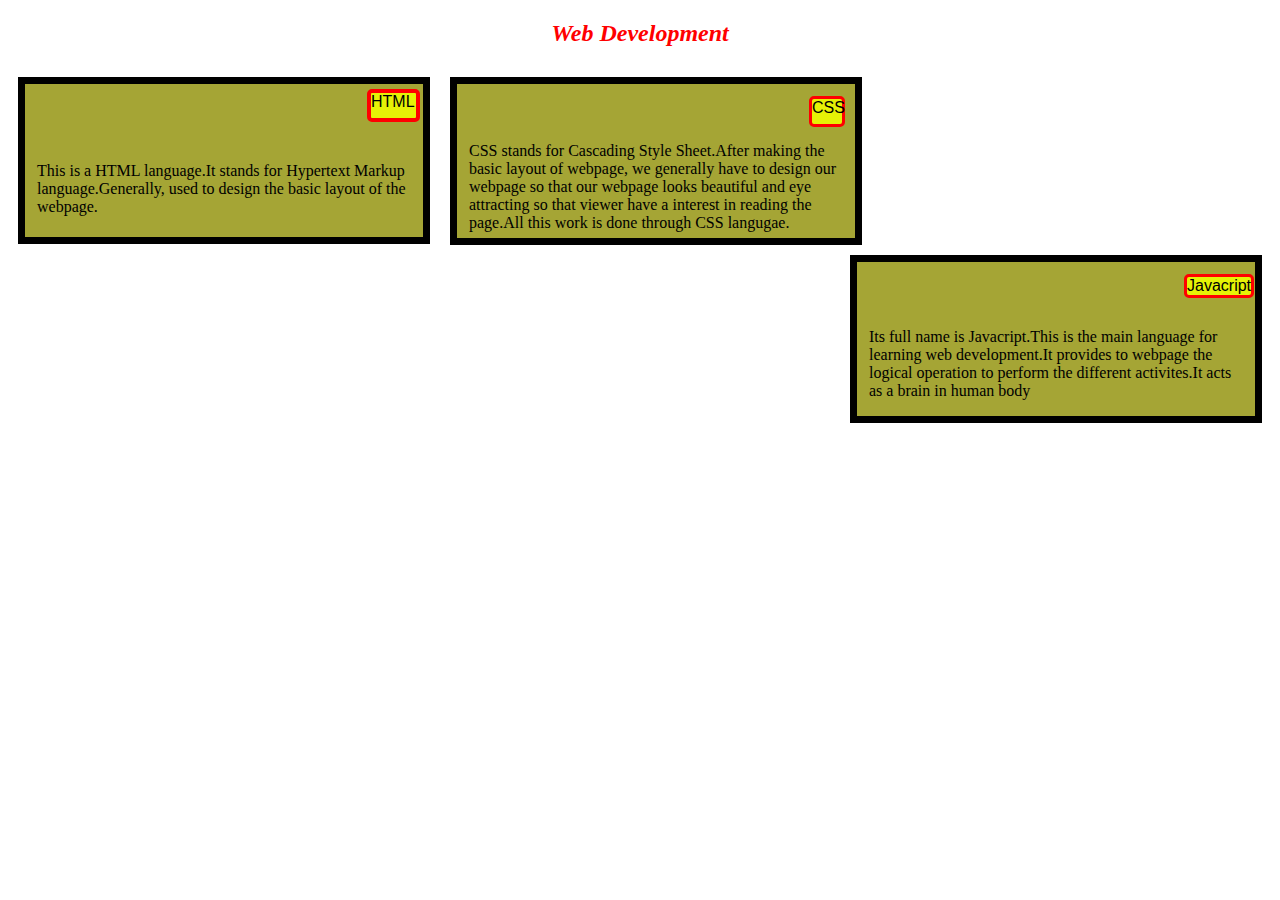
==== index.html @ b5b86959 "Add files via upload" ====
<!DOCTYPE html>
<html lang="en">
<head>
    <meta charset="UTF-8">
    <meta http-equiv="X-UA-Compatible" content="IE=edge">
    <meta name="viewport" content="width=device-width, initial-scale=1.0">
    <title>Document</title>
    <link rel="stylesheet" href="design.css">
</head>
<body>
    <h2 class="centre">Web Development</h2>
    <div class="design"><div id=remain>HTML</div>This is a HTML language.It stands for Hypertext Markup language.Generally, used to design the basic layout of the webpage.</div>
    <div class="CSSdesign"><div id=CSSview>CSS</div>CSS stands for Cascading Style Sheet.After making the basic layout of webpage, we generally have to design our webpage so that our webpage looks beautiful and eye attracting so that viewer have a interest in reading the page.All this work is done through CSS langugae.</div>
    <div class="JAVAdesign"><div id=JAVAview>Javacript</div>Its full name is Javacript.This is the main language for learning web development.It provides to webpage the logical operation to perform the different activites.It acts as a brain in human body</div>
    <script>jQuery</script>

</body>
</html>
---- design.css ----
body{
    background-color: aqua solid;
}


.centre{
    text-align: center;
    color: red;
   font-style:oblique ;
}
.design{
    width: 374px;
    height: 136px;
    border: 7px solid black;
    padding: 12px;
    margin-top: 10px;
    margin-right: 10px;
    padding-top: 5px;
    float: inline-end;
    float: left;
    margin-left: 10px;
    background-color: rgb(165, 165, 53);

}
#remain{
    width: 45px;
    height: 25px;
    margin-bottom: 40px;
    background-color: rgb(230, 242, 6);
    border: 4px solid red;
   border-radius: 5px;
   position:top right;
   font-family: 'Franklin Gothic Medium', 'Arial Narrow', Arial, sans-serif;
   margin-left: 330px;
   margin-top: 0px;
}
    .CSSdesign{
        width: 374px;
        float: left;
        float: inline-start;
        height: 130px;
        border: 7px solid black;
        padding: 12px;
        margin-top: 10px;
        margin-left: 10px;
        margin-right: 10px;
        background-color: rgb(165, 165, 53);
    }
    #CSSview{
        width: 30px;
        height: 25px;
        margin-bottom:15px ;
        float: center;
        background-color: rgb(230, 242, 6);
        border: 3px solid red;
       border-radius: 5px;
       position:top right;
       font-family: 'Franklin Gothic Medium', 'Arial Narrow', Arial, sans-serif;
       margin-left: 340px;
       margin-top: 0px; 
       float: left;}
       .JAVAdesign{
        
        width: 374px;
        height: 130px;
        float: left;
        float: inline-end;
        border: 7px solid black;
        padding: 12px;
        margin-top: 10px;
        margin-left: 10px;
        margin-right: 10px;
        background-color: rgb(165, 165, 53);}
        #JAVAview{
            width: 64px;
            background-color: rgb(230, 242, 6);
            border: 3px solid red;
           border-radius: 5px;
           position:top right;
           font-family: 'Franklin Gothic Medium', 'Arial Narrow', Arial, sans-serif;
           margin-left: 315px;
           margin-top: 0px;
           margin-bottom: 30px;
    
        }
     @media (max-width: 991px) and (min-width:768px){
        .JAVAdesign{
            width: 809px;
        height: 130px;
        float: bottom left;
        float: inline-end;
        border: 7px solid black;
        padding: 12px;
        margin-top: 12px;
        margin-left: 10px;
        margin-right: 10px;
        background-color: rgb(165, 165, 53);}
        .CSSdesign{
            width: 374px;
            float: top right;
            float: inline-end;
            height: 130px;
            border: 7px solid black;
            padding: 12px;
            margin-top: 10px;
            margin-left: 10px;
            margin-right: 10px;
            background-color: rgb(165, 165, 53);
        }
        .design{
            width: 374px;
            height: 136px;
            border: 7px solid black;
            padding: 12px;
            margin-top: 10px;
            margin-right: 10px;
            padding-top: 5px;
            float: inline-start;
            float: top left;
            margin-left: 10px;
            background-color: rgb(165, 165, 53);
        
        }
     }
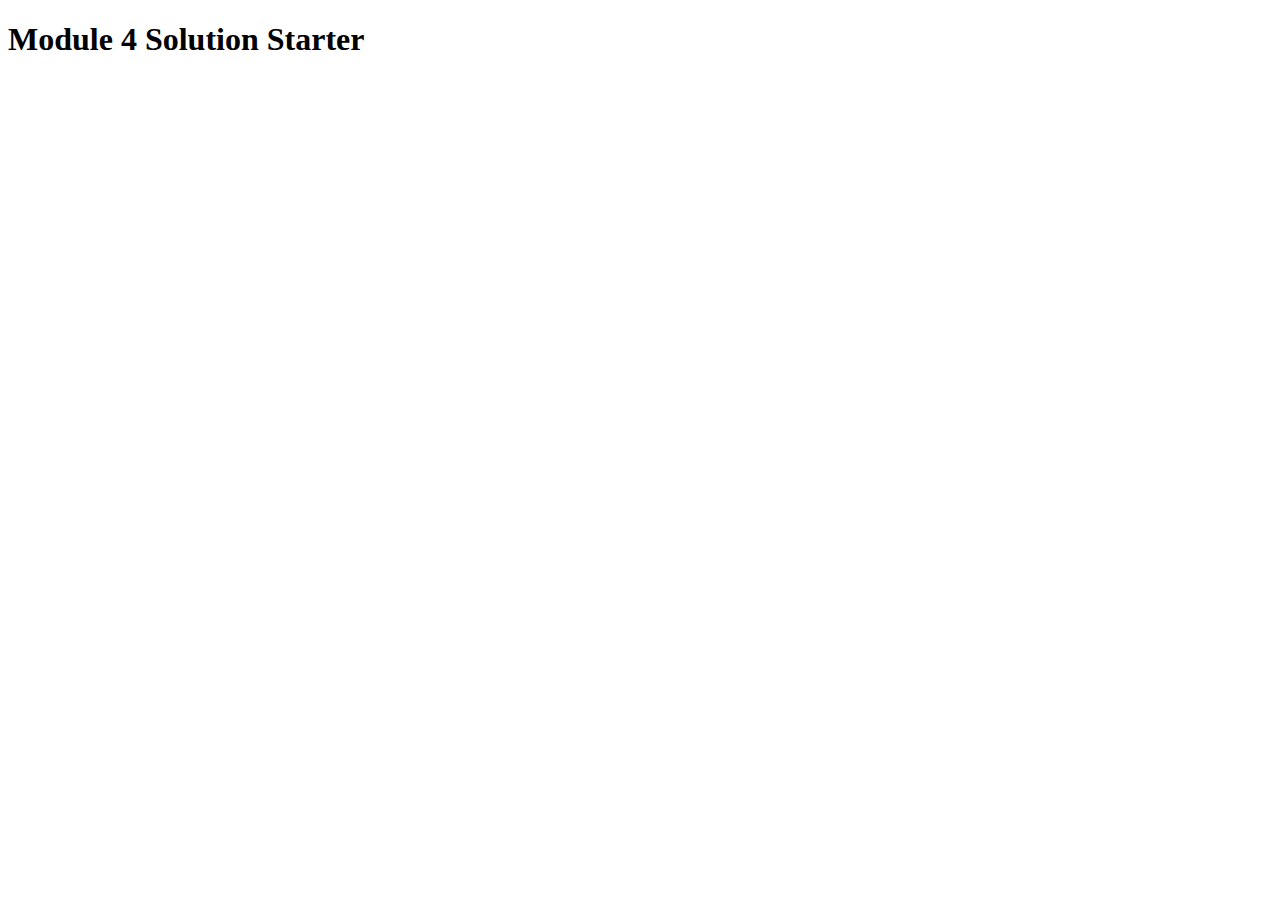
==== commit 3976a674: "Add files via upload" ====
--- a/index.html
+++ b/index.html
@@ -1,18 +1,13 @@
 <!DOCTYPE html>
-<html lang="en">
+<html>
 <head>
-    <meta charset="UTF-8">
-    <meta http-equiv="X-UA-Compatible" content="IE=edge">
-    <meta name="viewport" content="width=device-width, initial-scale=1.0">
-    <title>Document</title>
-    <link rel="stylesheet" href="design.css">
+  <meta charset="utf-8">
+  <title>Module 4 Solution Starter</title>
+  <script src="SpeakHello.js"></script>
+  <script src="SpeakGoodBye.js"></script>
+  <script src="script.js"></script>
 </head>
 <body>
-    <h2 class="centre">Web Development</h2>
-    <div class="design"><div id=remain>HTML</div>This is a HTML language.It stands for Hypertext Markup language.Generally, used to design the basic layout of the webpage.</div>
-    <div class="CSSdesign"><div id=CSSview>CSS</div>CSS stands for Cascading Style Sheet.After making the basic layout of webpage, we generally have to design our webpage so that our webpage looks beautiful and eye attracting so that viewer have a interest in reading the page.All this work is done through CSS langugae.</div>
-    <div class="JAVAdesign"><div id=JAVAview>Javacript</div>Its full name is Javacript.This is the main language for learning web development.It provides to webpage the logical operation to perform the different activites.It acts as a brain in human body</div>
-    <script>jQuery</script>
-
+  <h1>Module 4 Solution Starter</h1>
 </body>
-</html> +</html>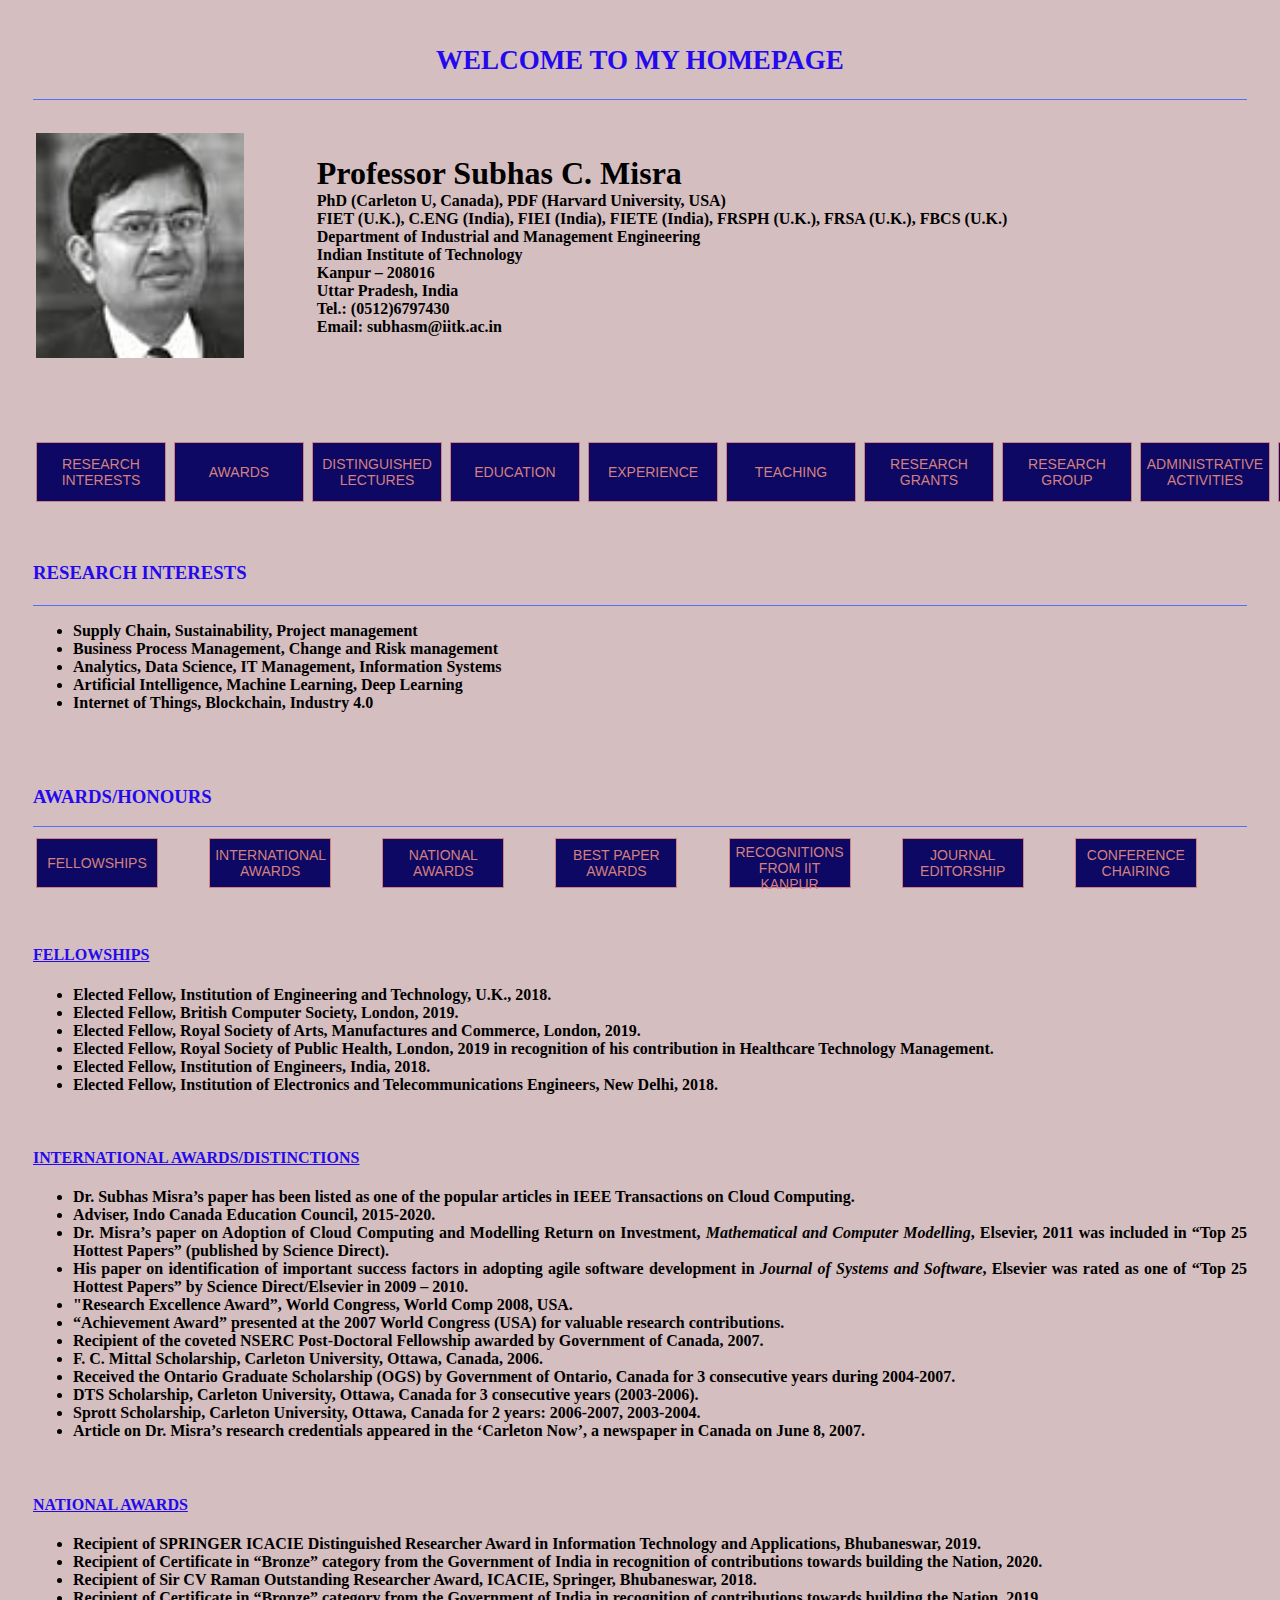
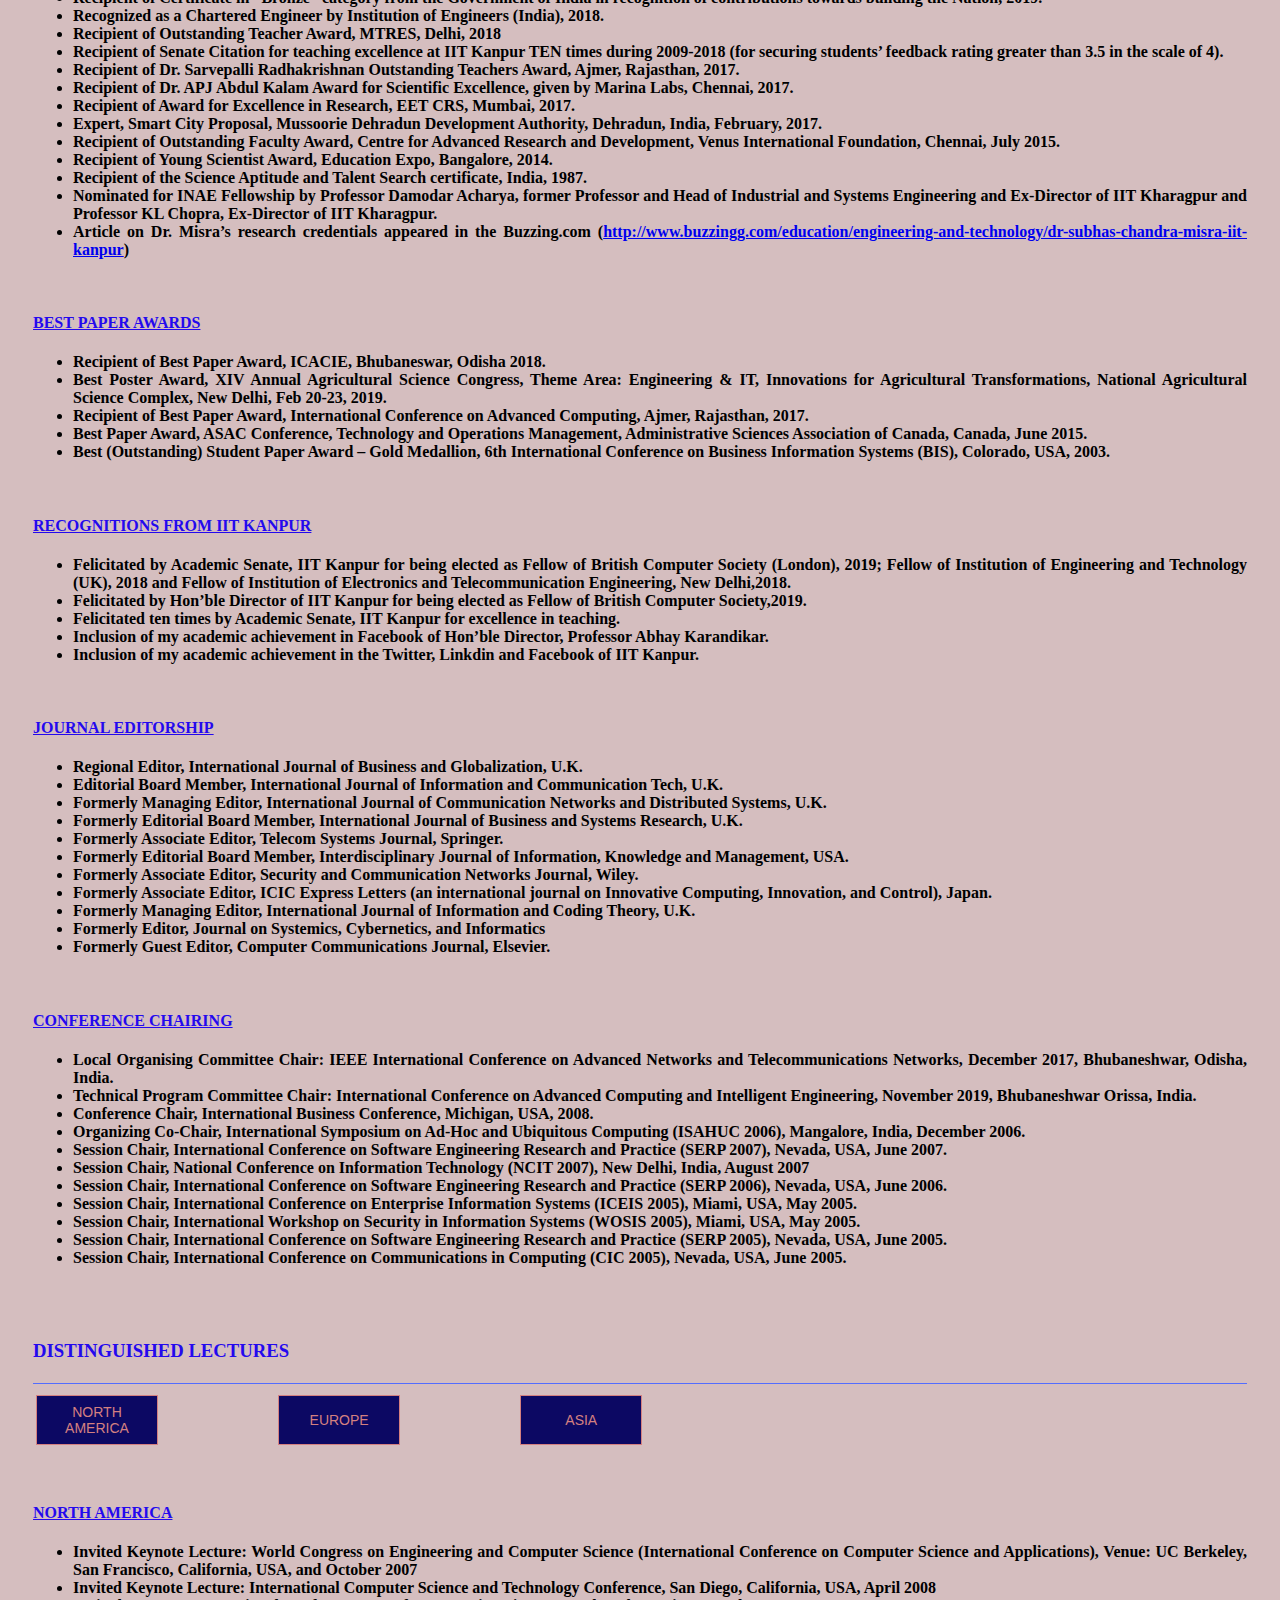
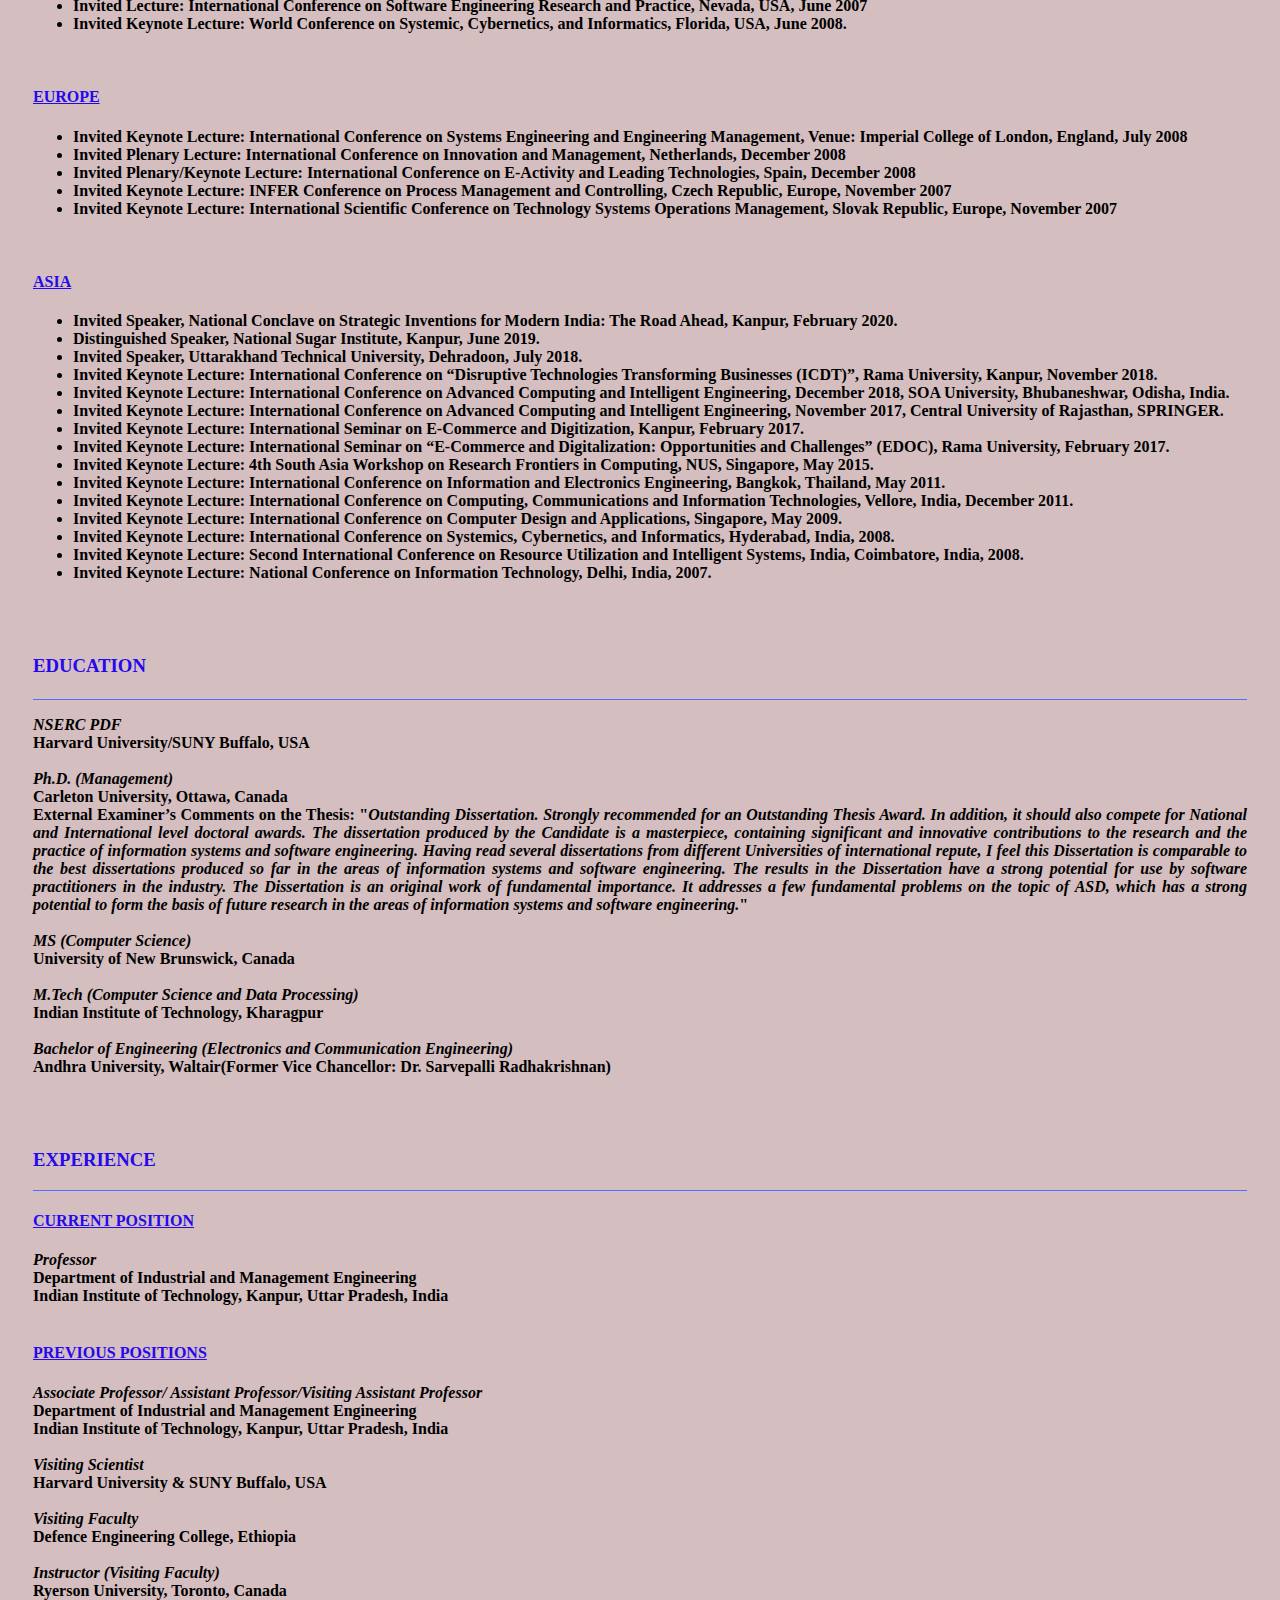
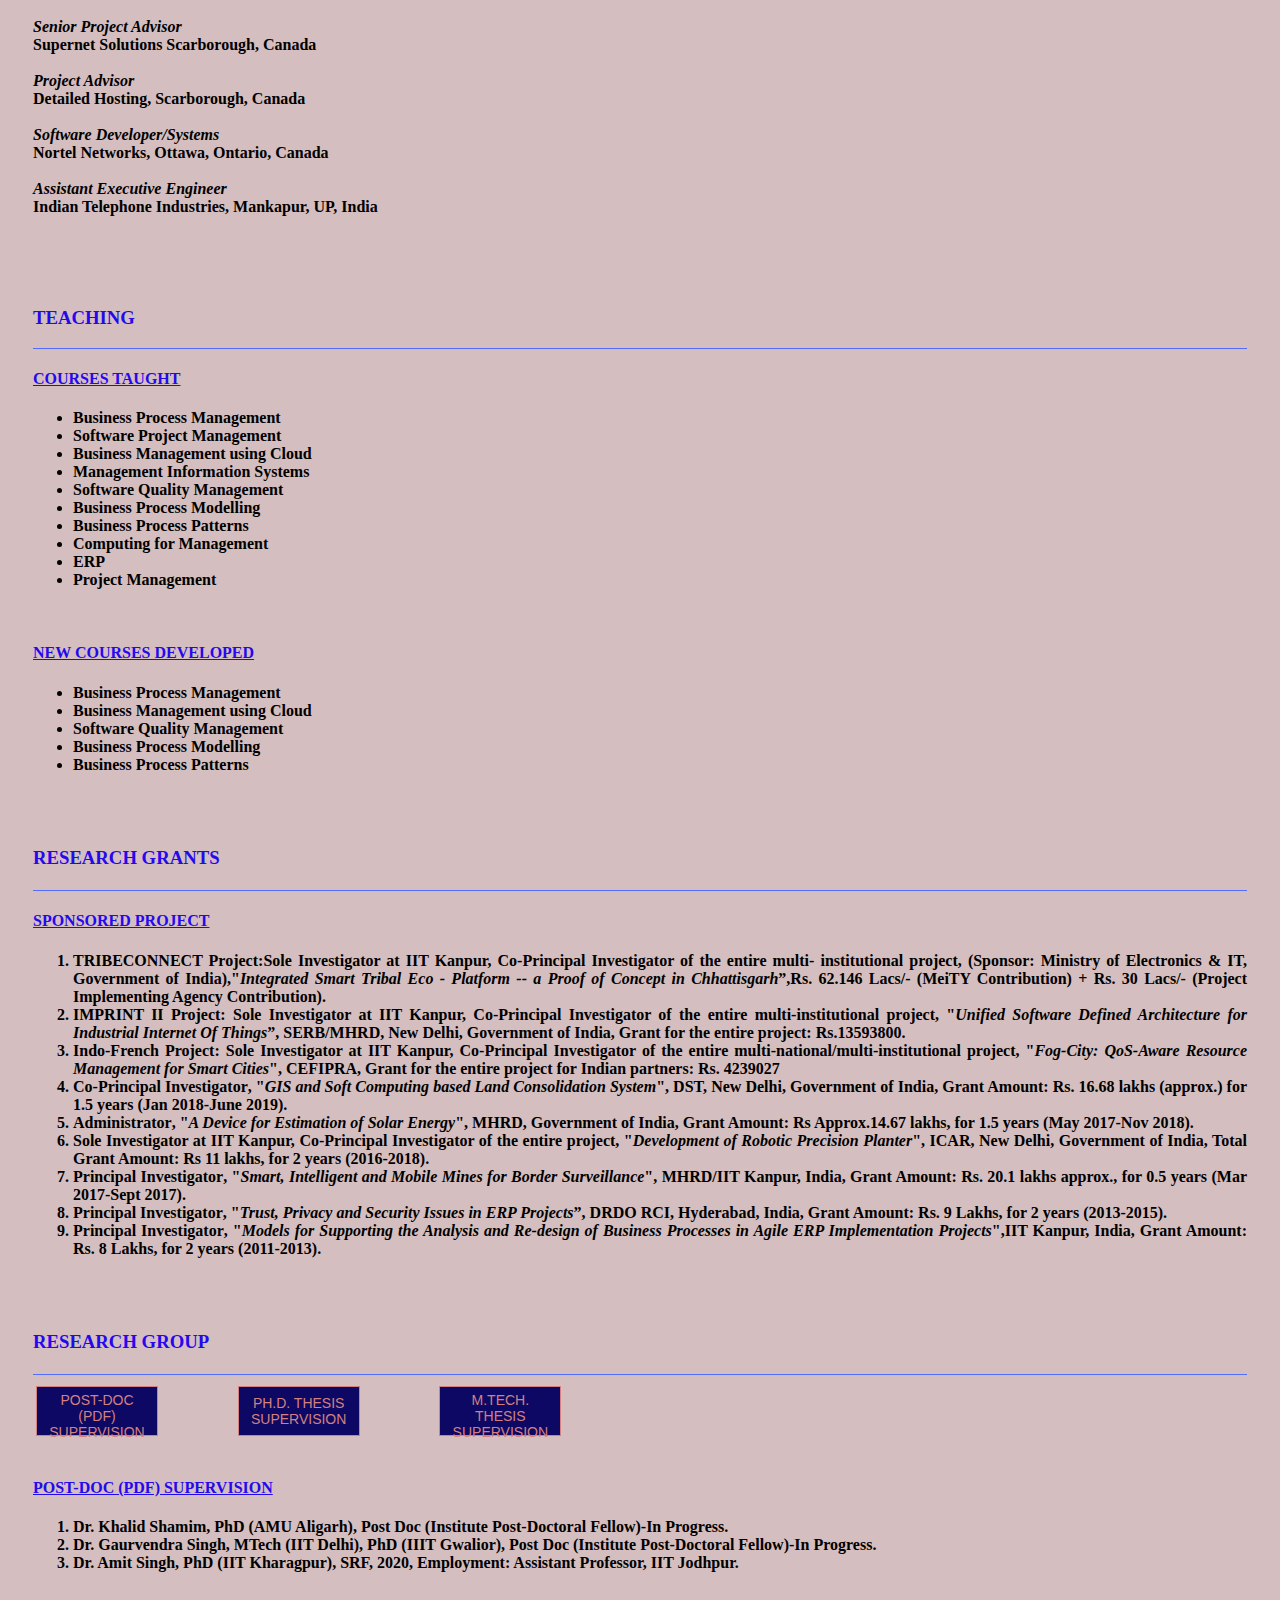
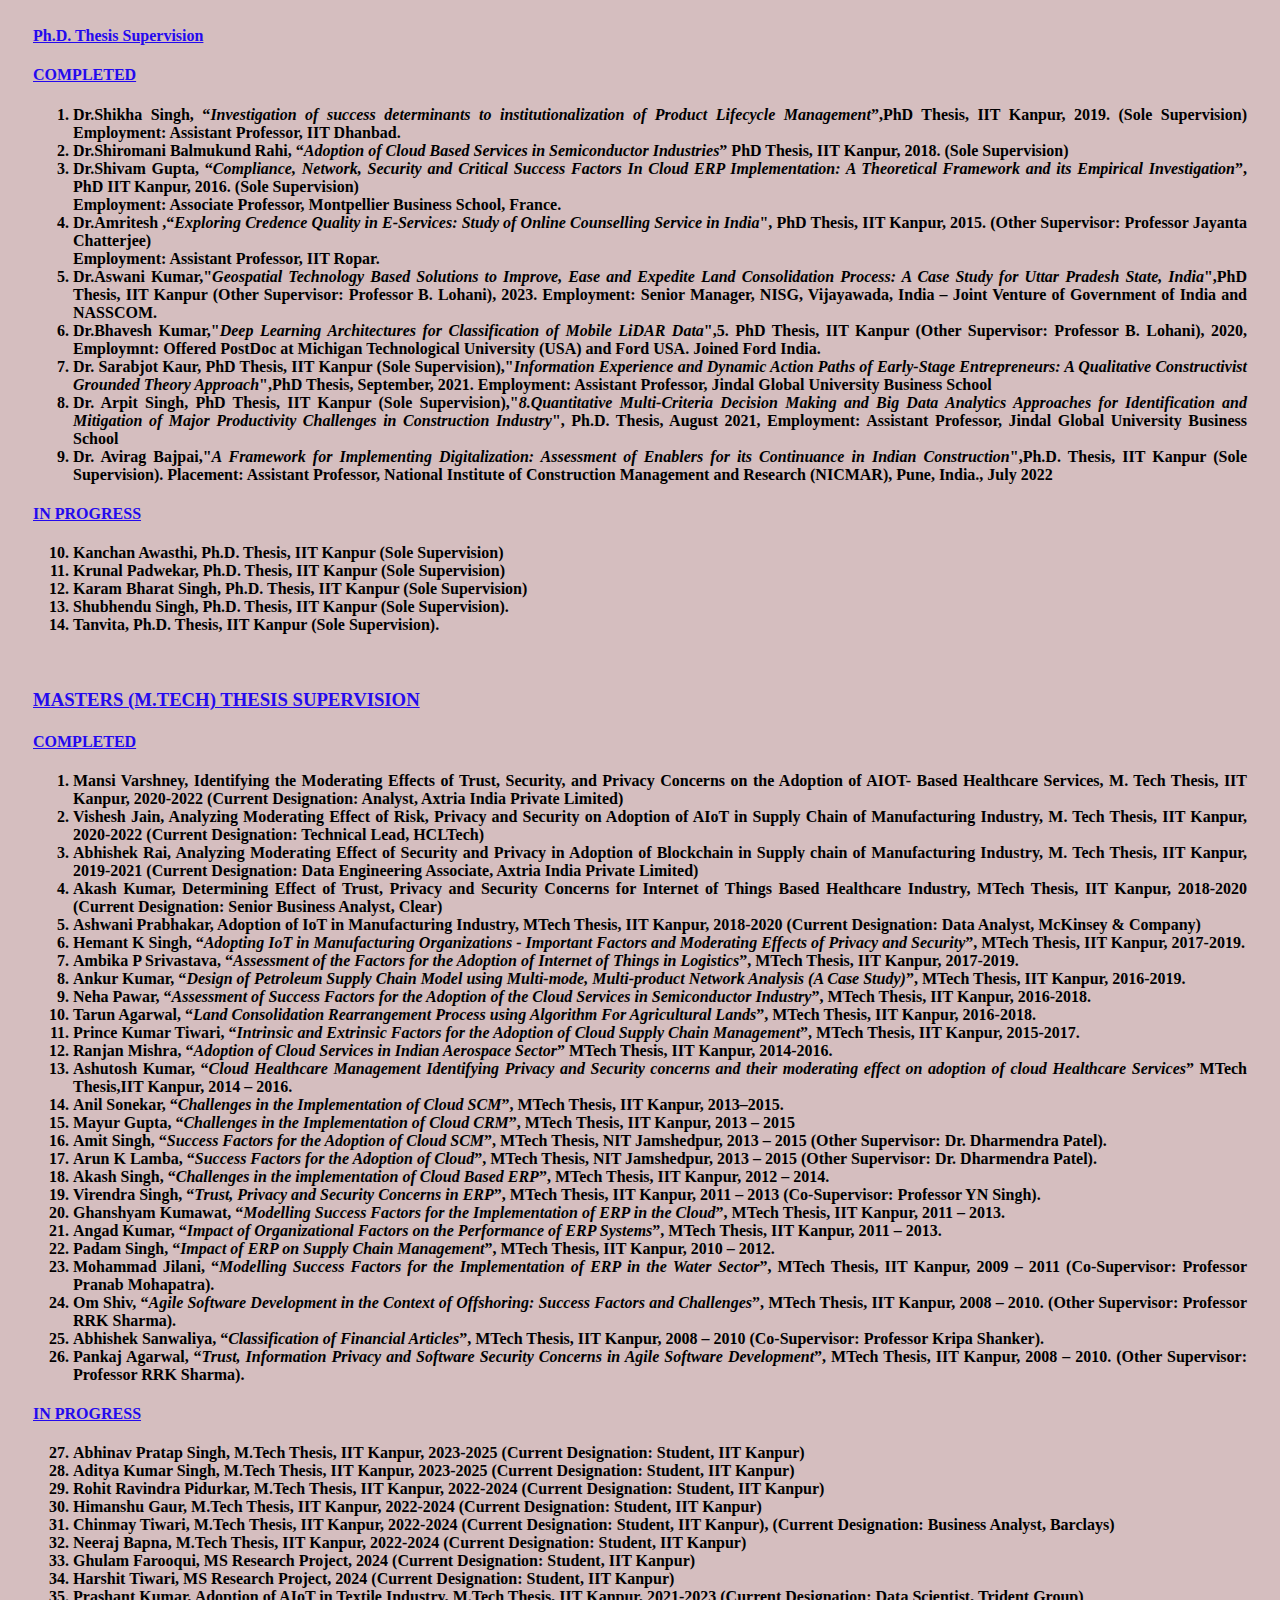
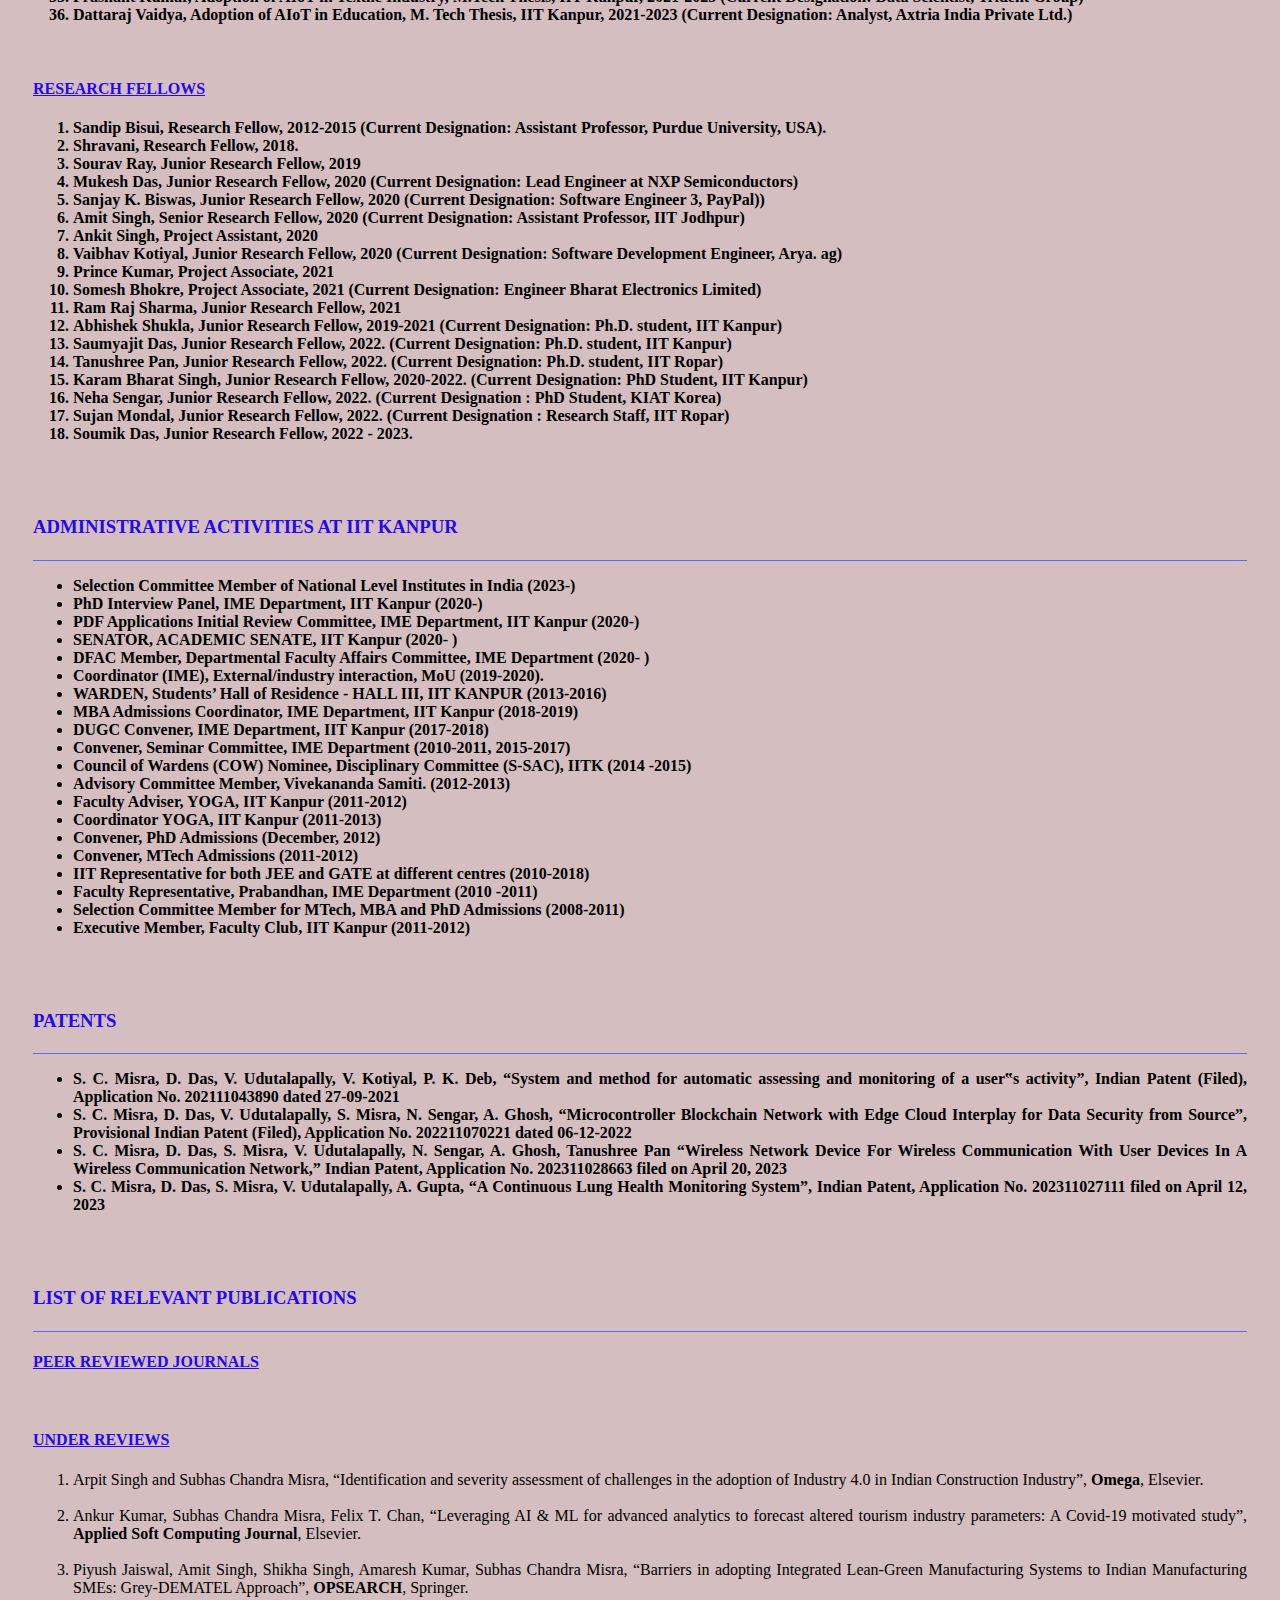
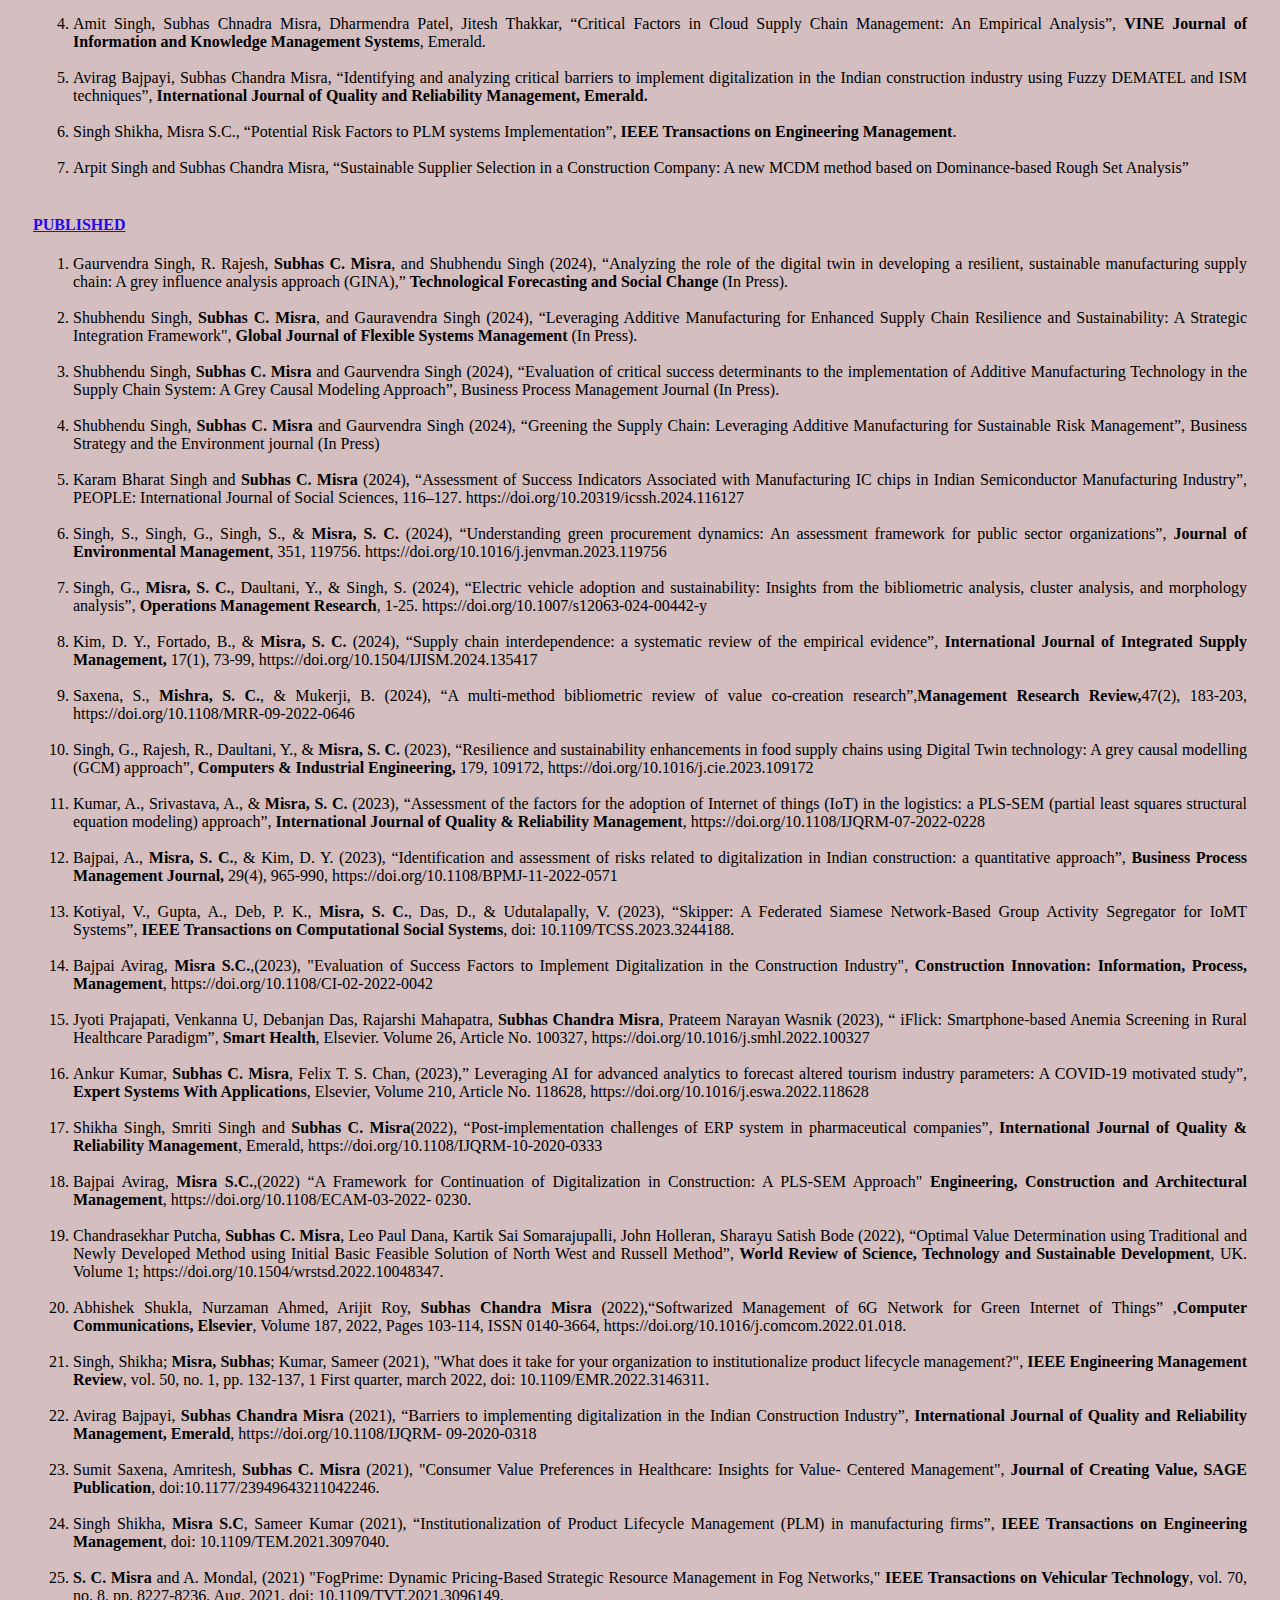
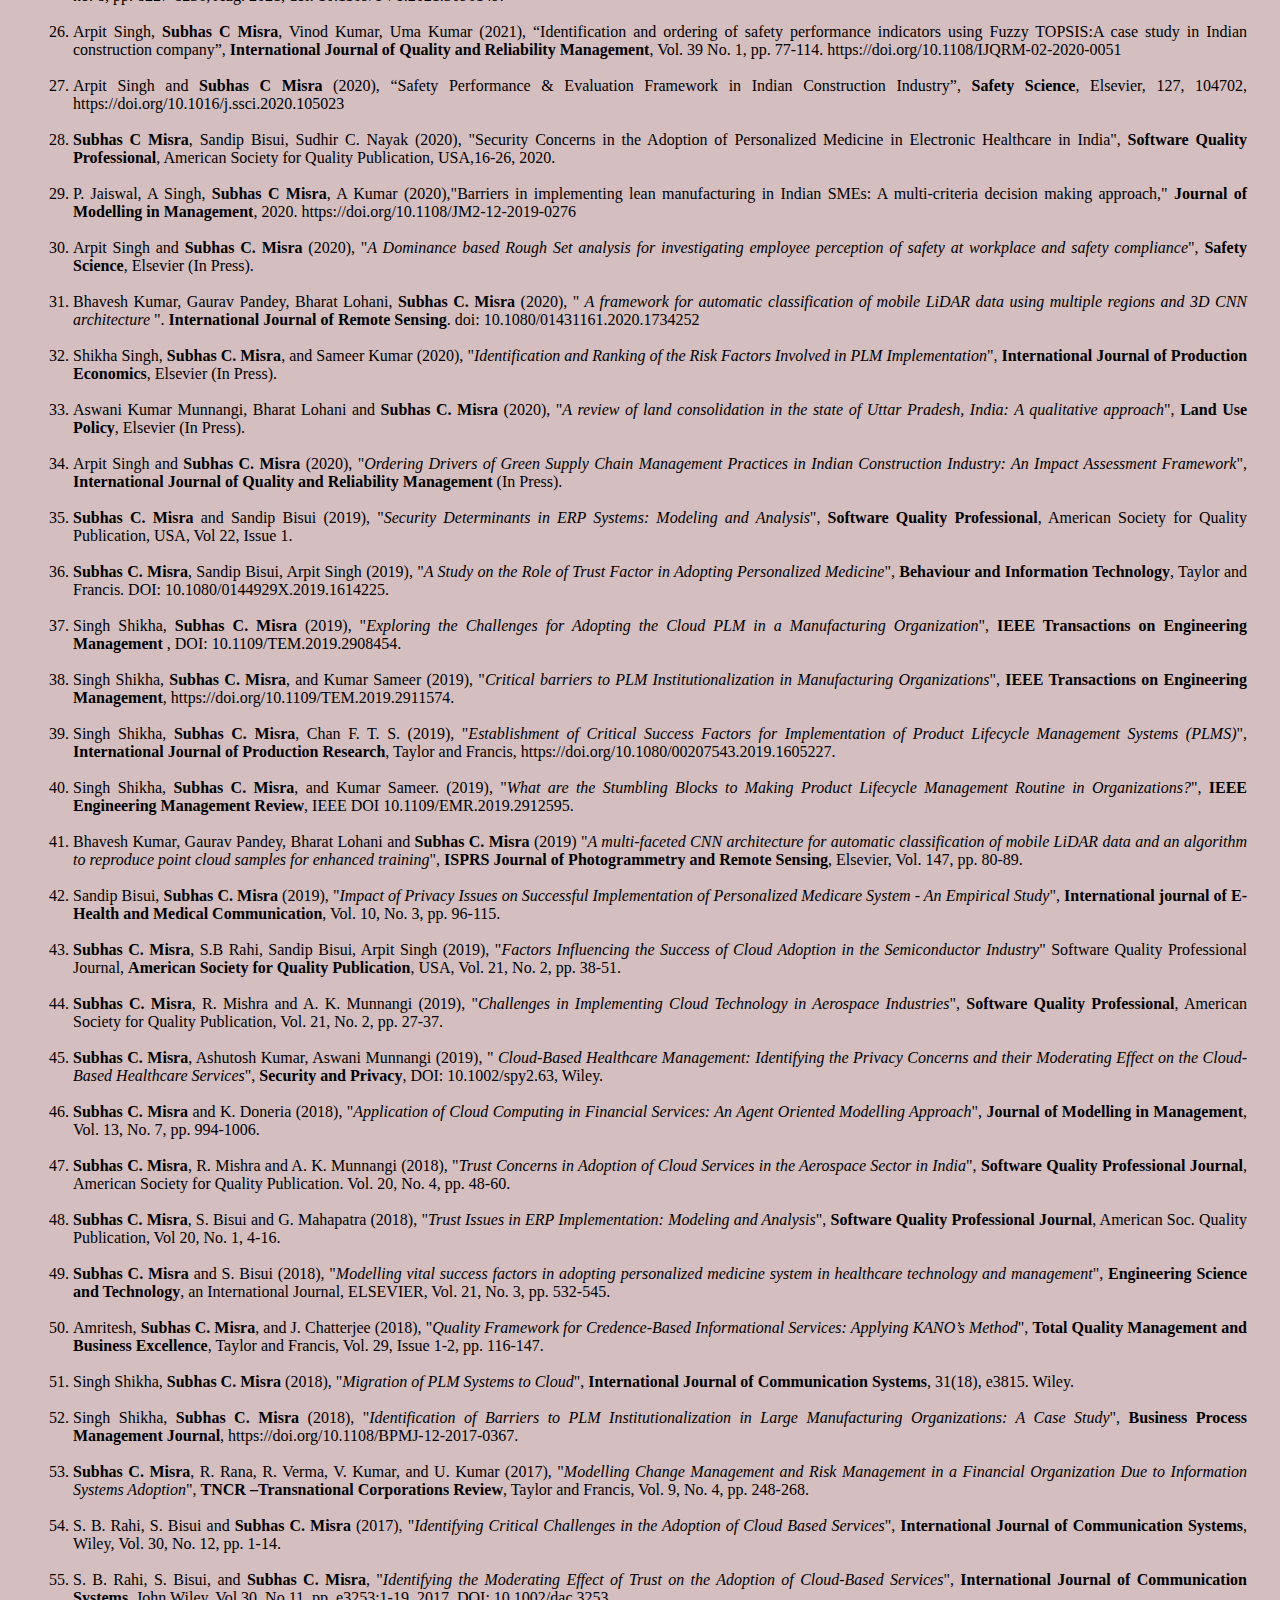
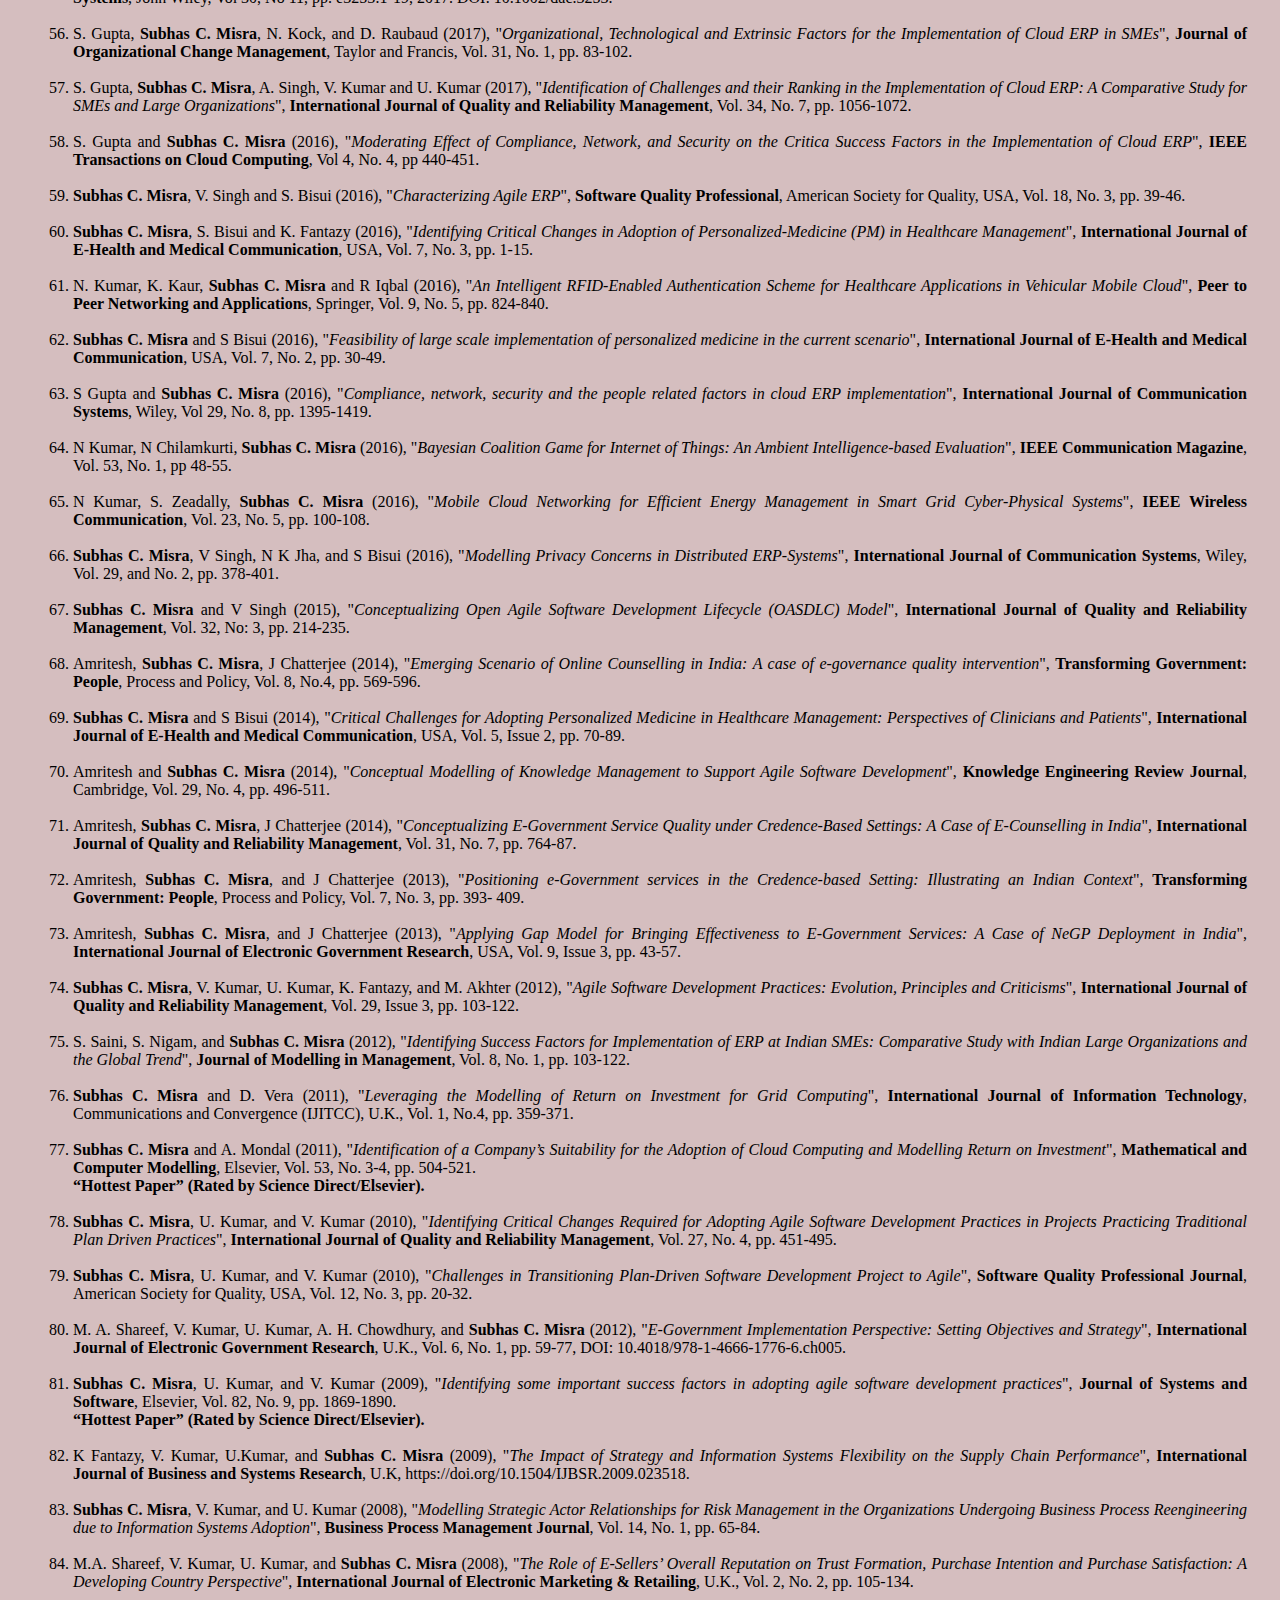
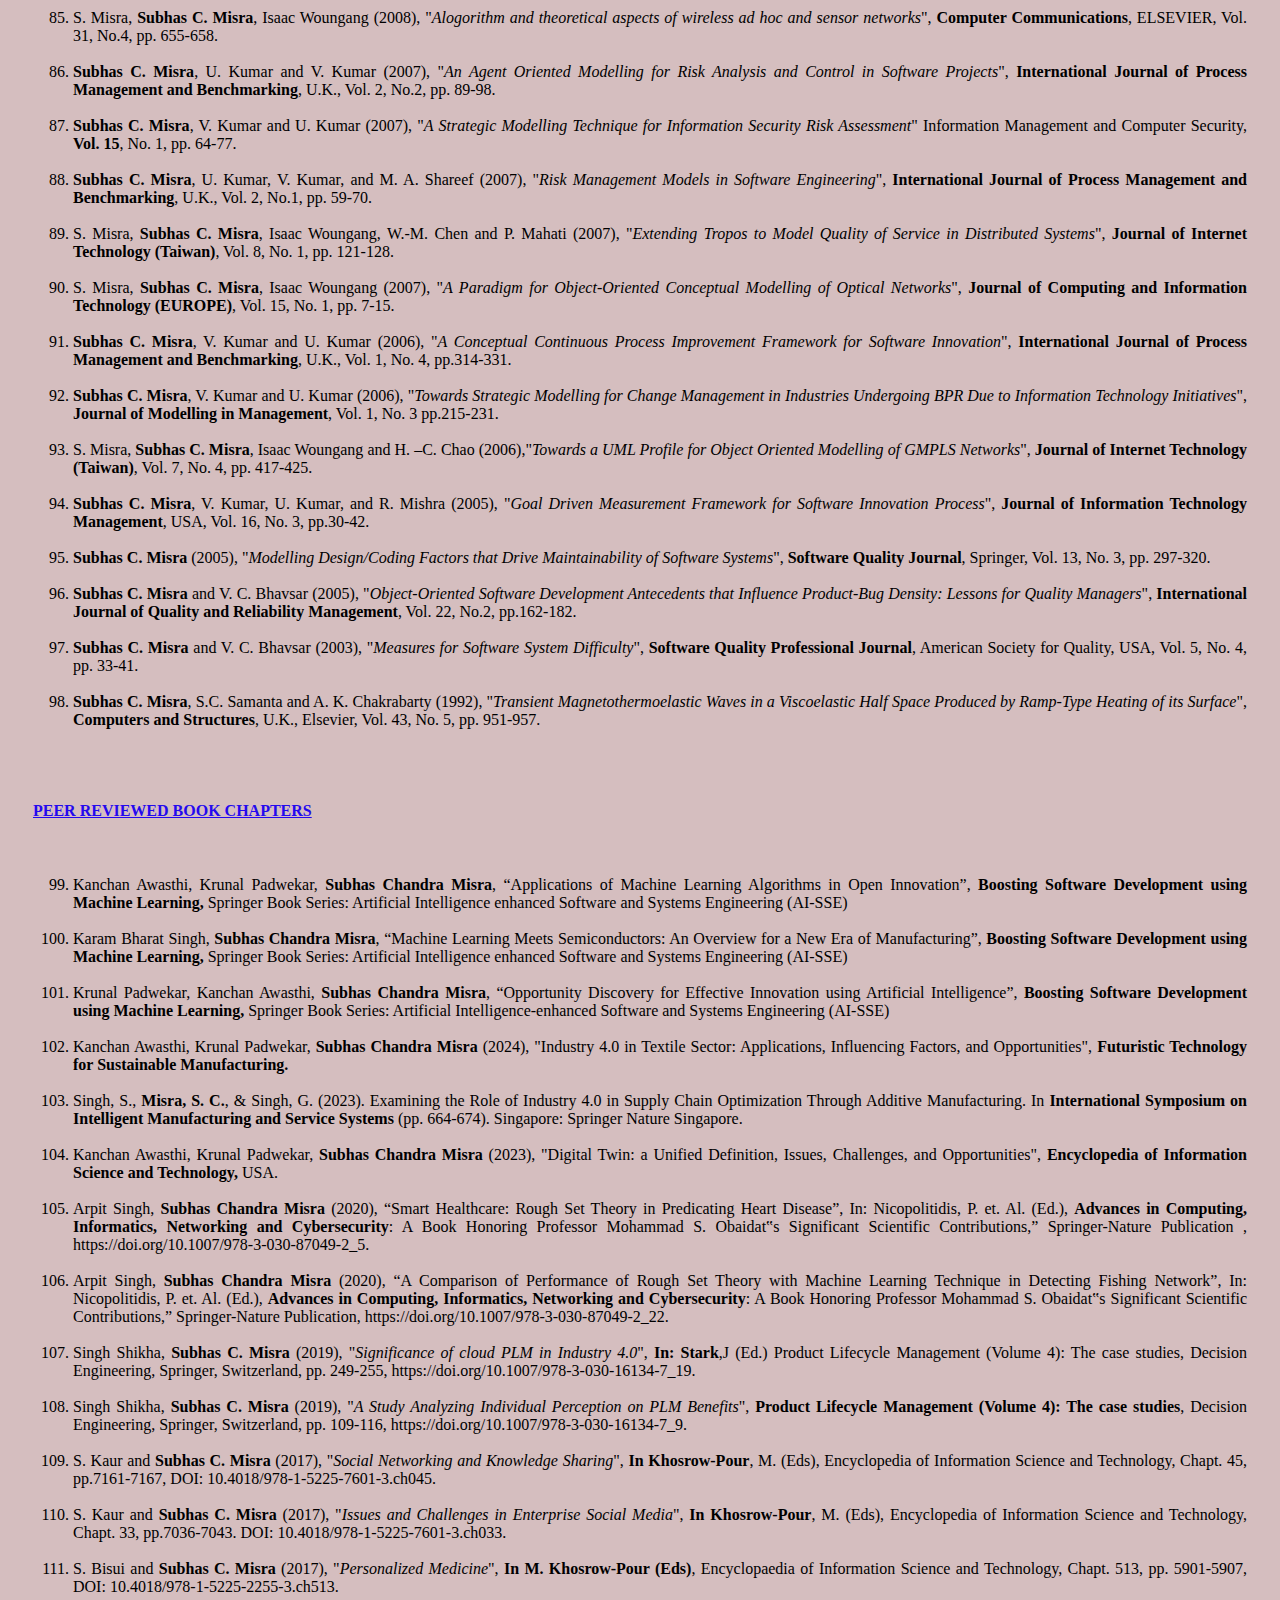
==== commit fd860a49: "Update index.html" ====
--- a/index.html
+++ b/index.html
@@ -1,13 +1,1016 @@
-<!DOCTYPE html>
+
 <html>
 <head>
-  <meta charset="utf-8">
-  <title>Module 4 Solution Starter</title>
-  <script src="SpeakHello.js"></script>
-  <script src="SpeakGoodBye.js"></script>
-  <script src="script.js"></script>
+<title>Homepage of Professor Subhas C. Misra</title>
+<meta http-equiv="Content-Type" content="text/html; charset=UTF-8">
+<meta http-equiv="Content-Style-Type" content="text/css">
+<meta name="description" content="Professor Subhas C. Misra, Indian Institute of Technology Kanpur">
+<link href="style.css" rel="stylesheet" type="text/css">
+<link href="layout.css" rel="stylesheet" type="text/css"></script>
+<body style="background-color: #d5bebf;"></body>
+<!--[if lt IE 7]>
+	<link href="ie_style.css" rel="stylesheet" type="text/css" />
+<![endif]-->
+<style>
+#myBtn {
+  display: none;
+  position: fixed;
+  bottom: 20px;
+  right: 30px;
+  z-index: 99;
+  font-size: 18px;
+  border: none;
+  outline: none;
+  background-color: #2632b8;
+  color: rgb(212, 128, 128);
+  cursor: pointer;
+  padding: 15px;
+  border-radius: 4px;
+}
+
+#myBtn:hover {
+  background-color: #2019b1;
+}
+
+div {
+  text-align: justify;
+  text-justify: inter-word;
+ 
+}
+</style>
 </head>
 <body>
-  <h1>Module 4 Solution Starter</h1>
+<button onclick="topFunction()" id="myBtn" title="Go to top">Top</button>
+<div align="center" style="background-color:lightblue">
+
+</div>
+<!--<div id="extwaiimpotscp" style="display:none" v="{d3db" f="ZTJRelpHSXlaamc1TFdNeFpqRXROR015WVMxaU1ETXhMV1JsTmpnMll6bGxNak16TTMwPQ==" q="8c093834" c="204.2" i="211.2" u="23.30" s="19081419" w="false" m="BMe=" vn="0ublk"></div></div>-->
+    
+<!-- content -->
+	<div class="container" id="content"  style="background-color: #d5bebf;">
+	<br>
+	<h2 align="center"><font color="#2409ee"><h2><b>WELCOME TO MY HOMEPAGE</b></h2></font></h2>
+	<hr class="container" style="align-self: center;">
+		<div class="container"  style="background-color: #d5bebf;">
+<!-- main-banner-small begin -->
+			<div class="main-banner-small" align="center"  style="background-color: #d5bebf;">
+			  <div class="inner"  style="background-color: #d5bebf;">
+				<br><br>
+<table width="100%" border="0">
+ <tbody><tr>
+ <td width="18%" rowspan="0"><img alt="" src="image.jpg" align="left" width="208px"  height="224.9px" class="img1"/> </td>
+ <td rowspan="0" width="60%" align="left"><font size="+3"><b>Professor Subhas C. Misra</b></font><br><span class="bodytext0"><font size="3"><b>PhD (Carleton U, Canada), PDF (Harvard University, USA)<br>FIET (U.K.), C.ENG (India), FIEI (India), FIETE (India), FRSPH (U.K.), FRSA (U.K.), FBCS (U.K.)<br>Department of Industrial and Management Engineering<br>Indian Institute of Technology<br>Kanpur – 208016<br>Uttar Pradesh, India<br>Tel.: (0512)6797430<br>Email: subhasm@iitk.ac.in</b>
+</font></span></td>
+ </tr>
+ </tbody></table>
+
+</div>
+</div>	
+<br><br>
+<br><br>
+			<!-- Editing starts Here-->
+
+  <!--<meta name="viewport" content="width=device-width, initial-scale=1">-->
+  <meta name="viewport" content="width=device-width">
+  <link rel="stylesheet" href="bootstrap.css">
+  <script src="jquery.js"></script>
+  <script src="bootstrap.js"></script>
+  <style type="text/css">
+.table>tbody>tr>td,
+.table>tbody>tr>th {
+  border-top: none;
+}
+
+
+
+<!-- Edits for resize of dropdown -->
+.dropdown-menu {
+  width: 100%; 
+}
+
+.btn{
+ width: 100%;
+ text-align: left;
+}
+
+.button {
+  background-color:  #0c0863;
+  border: 1px solid black;
+  border-color: rgb(212, 128, 128);
+  color: rgb(212, 128, 128);
+  height:60px;
+  width:130px;
+  padding: 5px 5px;
+  text-align: center;
+  font-size: 14px;
+  cursor: pointer;
+}
+
+.button:hover {
+  background-color:  #4e6282;
+  }
+  
+ .button1 {
+  background-color: #0c0863;
+  border: 1px solid black;
+  border-color: rgb(212, 128, 128);
+  color:rgb(212, 128, 128) ;
+  height:50px;
+  width:122px;
+  padding: 5px 5px;
+  text-align: center;
+  font-size: 14px;
+  cursor: pointer;
+}
+
+.button1:hover {
+  background-color:  #4e6282;
+  }
+  
+ hr{ 
+  height: 1px;
+  color: #536dfe;
+  background-color:#536dfe;
+  border: none;
+}
+</style>
+</div>
+</div>
+<br>
+<div class="container" align="center">
+<table width="90%" border="0.5">
+ <tbody><tr>
+	 <td width="10%" rowspan="0"><a href="#RESEARCH_INTERESTS"><button class="button">RESEARCH INTERESTS</button></a> <td>
+	 <td width="10%" rowspan="0"><a href="#AWARDS"><button class="button">AWARDS</button></a> <td>
+	 <td width="10%" rowspan="0"><a href="#LECTURES"><button class="button">DISTINGUISHED LECTURES</button></a> <td>
+	 <td width="10%" rowspan="0"><a href="#EDUCATION"><button class="button">EDUCATION</button></a> <td>
+	 <td width="10%" rowspan="0"><a href="#EXPERIENCE"><button class="button">EXPERIENCE</button></a> <td>
+	 <td width="10%" rowspan="0"><a href="#TEACHING"><button class="button">TEACHING</button></a> <td> 
+	 <td width="10%" rowspan="0"><a href="#GRANTS"><button class="button">RESEARCH GRANTS</button></a> <td>
+	 <td width="10%" rowspan="0"><a href="#GROUP"><button class="button">RESEARCH GROUP</button></a> <td> 
+	 <td width="12%" rowspan="0"><a href="#ADMINISTRATIVE"><button class="button">ADMINISTRATIVE ACTIVITIES</button></a> <td>
+	 <td width="8%" rowspan="0"><a href="#PUBLICATIONS"><button class="button">PUBLICATIONS</button></a></td>
+	  </tr>
+ </tbody></table>
+</div>
+
+
+<span class="bodytext0">
+<div class="container" >
+<!-- main-banner-small begin -->
+	<div class="main-banner-small" align="left">
+	  <div class="inner">
+		<a id="RESEARCH_INTERESTS"></a>
+		<br><br>
+		<h4 align="left"><font color="#2409ee"><h3><b>RESEARCH INTERESTS</b></h3></font></h4>
+		<hr>
+		<p><b>
+			<font size="3">
+			<ul style="list-style-type:disc;">
+				<li>Supply Chain, Sustainability, Project management
+                <li>Business Process Management, Change and Risk management
+                <li>Analytics, Data Science, IT Management, Information Systems
+                <li> Artificial Intelligence, Machine Learning, Deep Learning
+		        <li> Internet of Things, Blockchain,  Industry 4.0
+			</ul>
+			</font>
+		</p>
+		<a id="AWARDS"></a>
+		<br><br>
+		<h4 align="left"><font color="#2409ee"><h3><b>AWARDS/HONOURS</b></font></h4>
+		<hr>
+		<div class="container">
+		<table width="100%">
+		 <tbody><tr>
+			 <td width="10%" rowspan="0"><a href="#FELLOWSHIPS"><button class="button1">FELLOWSHIPS</button></a> <td>
+			 <td width="10%" rowspan="0"><a href="#INTERNATIONAL"><button class="button1">INTERNATIONAL AWARDS</button></a> <td>
+			 <td width="10%" rowspan="0"><a href="#NATIONAL"><button class="button1">NATIONAL AWARDS</button></a> <td>
+			 <td width="10%" rowspan="0"><a href="#BEST_PAPER"><button class="button1">BEST PAPER AWARDS</button></a> <td>
+			 <td width="10%" rowspan="0"><a href="#RECOGNITIONS"><button class="button1">RECOGNITIONS FROM IIT KANPUR</button></a> <td>
+			 <td width="10%" rowspan="0"><a href="#JOURNAL"><button class="button1">JOURNAL EDITORSHIP</button></a> <td> 
+			 <td width="10%" rowspan="0"><a href="#CONFERENCE"><button class="button1">CONFERENCE CHAIRING</button></a> <td>
+			  </tr>
+		 </tbody></table>
+		</div>
+		<p>
+		<a id="FELLOWSHIPS"></a>
+		<br>
+		<h4 align="left"><font color="#2409ee"><u><b>FELLOWSHIPS</b></u></font></h4>
+		<font size="3">
+			<ul style="list-style-type:disc;">
+				<li> Elected Fellow, Institution of Engineering and Technology, U.K., 2018.
+				<li> Elected Fellow, British Computer Society, London, 2019.
+				<li> Elected Fellow, Royal Society of Arts, Manufactures and Commerce, London, 2019.
+				<li> Elected Fellow, Royal Society of Public Health, London, 2019 in recognition of his contribution in Healthcare Technology Management.
+				<li> Elected Fellow, Institution of Engineers, India, 2018. 
+				<li> Elected Fellow, Institution of Electronics and Telecommunications Engineers, New Delhi, 2018.
+			</ul>
+		</font>
+		<a id="INTERNATIONAL"></a>
+		<br>
+		<h4 align="left"><font color="#2409ee"><u><b>INTERNATIONAL AWARDS/DISTINCTIONS</b></u></font></h4>
+		<font size="3">
+			<ul style="list-style-type:disc;">
+				<li> Dr. Subhas Misra’s paper has been listed as one of the popular articles in IEEE Transactions on Cloud Computing.
+				<li> Adviser, Indo Canada Education Council, 2015-2020.
+				<li> Dr. Misra’s paper on Adoption of Cloud Computing and Modelling Return on Investment, <b><i>Mathematical and Computer Modelling</i></b>, Elsevier, 2011 was included in “Top 25 Hottest Papers” (published by Science Direct).
+				<li> His paper on identification of important success factors in adopting agile software development in <b><i>Journal of Systems and Software</i></b>, Elsevier was rated as one of “Top 25 Hottest Papers” by Science Direct/Elsevier in  2009 – 2010.
+				<li> "Research Excellence Award”, World Congress, World Comp 2008, USA.
+				<li> “Achievement Award” presented at the 2007 World Congress (USA) for  valuable research contributions.
+				<li> Recipient of the coveted NSERC Post-Doctoral Fellowship awarded by Government of Canada, 2007.
+				<li> F. C. Mittal Scholarship, Carleton University, Ottawa, Canada, 2006.
+				<li> Received the Ontario Graduate Scholarship (OGS) by Government of Ontario, Canada for 3 consecutive years during 2004-2007.
+				<li> DTS Scholarship, Carleton University, Ottawa, Canada for 3 consecutive years (2003-2006).
+				<li> Sprott Scholarship, Carleton University, Ottawa, Canada for 2 years: 2006-2007, 2003-2004.
+				<li> Article on Dr. Misra’s research credentials appeared in the ‘Carleton Now’, a newspaper in Canada on June 8, 2007.
+
+			</ul>
+		</font>
+		<a id="NATIONAL"></a>
+		<br>
+		<h4 align="left"><font color="#2409ee"><u><b>NATIONAL AWARDS</b></u></font></h4>
+		<font size="3">
+			<ul style="list-style-type:disc;">
+				<li> Recipient of SPRINGER ICACIE Distinguished Researcher Award in Information Technology and Applications, Bhubaneswar, 2019.
+				<li> Recipient of Certificate in “Bronze” category from the Government of India in recognition of contributions towards building the Nation, 2020.
+				<li> Recipient of Sir CV Raman Outstanding Researcher Award, ICACIE, Springer, Bhubaneswar, 2018.
+				<li> Recipient of Certificate in “Bronze” category from the Government of India in recognition of contributions towards building the Nation, 2019.  
+				<li> Recognized as a Chartered Engineer by Institution of Engineers (India), 2018. 
+				<li> Recipient of Outstanding Teacher Award, MTRES, Delhi, 2018
+				<li> Recipient of Senate Citation for teaching excellence at IIT Kanpur TEN times during 2009-2018 (for securing students’ feedback rating greater than 3.5 in the scale of 4).
+                            <li> Recipient of Dr. Sarvepalli Radhakrishnan Outstanding Teachers Award, Ajmer, Rajasthan, 2017.
+                            <li> Recipient of Dr. APJ Abdul Kalam Award for Scientific Excellence, given by  Marina Labs, Chennai, 2017.
+				<li> Recipient of Award for Excellence in Research, EET CRS, Mumbai, 2017.
+				<li> Expert, Smart City Proposal, Mussoorie Dehradun Development Authority, Dehradun, India, February, 2017.
+				<li> Recipient of Outstanding Faculty Award, Centre for Advanced Research and Development, Venus International Foundation, Chennai, July 2015.
+				<li> Recipient of Young Scientist Award, Education Expo, Bangalore, 2014. 
+				<li> Recipient of the Science Aptitude and Talent Search certificate, India, 1987.
+				<li> Nominated for INAE Fellowship by Professor Damodar Acharya, former Professor and Head of Industrial and Systems Engineering and Ex-Director of IIT Kharagpur and Professor KL Chopra, Ex-Director of IIT Kharagpur.
+				<li> Article on Dr. Misra’s research credentials appeared in the Buzzing.com (<a  href="http://www.buzzingg.com/education/engineering-and-technology/dr-subhas-chandra-misra-iit-kanpur">http://www.buzzingg.com/education/engineering-and-technology/dr-subhas-chandra-misra-iit-kanpur</a>)
+			</ul>
+		</font>
+		<a id="BEST_PAPER"></a>
+		<br>
+		<h4 align="left"><font color="#2409ee"><u><b>BEST PAPER AWARDS</b></u></font></h4>
+		<font size="3">
+			<ul style="list-style-type:disc;">
+				<li> Recipient of Best Paper Award, ICACIE, Bhubaneswar, Odisha 2018.
+				<li> Best Poster Award, XIV Annual Agricultural Science Congress, Theme Area: Engineering & IT, Innovations for Agricultural Transformations, National Agricultural Science Complex, New Delhi, Feb 20-23, 2019.
+				<li> Recipient of Best Paper Award, International Conference on Advanced Computing, Ajmer, Rajasthan, 2017.
+				<li> Best Paper Award, ASAC Conference, Technology and Operations Management, Administrative Sciences Association of Canada, Canada, June 2015.
+				<li> Best (Outstanding) Student Paper Award – Gold Medallion, 6th International Conference on Business Information Systems (BIS), Colorado, USA, 2003.
+			</ul>
+		</font>
+		<a id="RECOGNITIONS"></a>
+		<br>
+		<h4 align="left"><font color="#2409ee"><u><b>RECOGNITIONS FROM IIT KANPUR</b></u></font></h4>
+		<font size="3">
+			<ul style="list-style-type:disc;">
+				<li> Felicitated by Academic Senate, IIT Kanpur for being elected as Fellow of British Computer Society (London), 2019; Fellow of Institution of Engineering and Technology (UK), 2018 and Fellow of Institution of Electronics and Telecommunication Engineering, New Delhi,2018.
+				<li> Felicitated by Hon’ble Director of IIT Kanpur for being elected as Fellow of British Computer Society,2019.
+				<li> Felicitated ten times by Academic Senate, IIT Kanpur for excellence in teaching.
+				<li> Inclusion of my academic achievement in Facebook of Hon’ble Director, Professor Abhay Karandikar. 
+				<li> Inclusion of my academic achievement in the Twitter, Linkdin and Facebook of IIT Kanpur.
+			</ul>
+		</font>
+		<a id="JOURNAL"></a>
+		<br>
+		<h4 align="left"><font color="#2409ee"><u><b>JOURNAL EDITORSHIP</b></u></font></h4>
+		<font size="3">
+			<ul style="list-style-type:disc;">
+				<li> Regional Editor, International Journal of Business and Globalization, U.K.
+				<li> Editorial Board Member, International Journal of Information and Communication Tech, U.K.
+				<li> Formerly Managing Editor, International Journal of Communication Networks and Distributed Systems, U.K.
+				<li> Formerly Editorial Board Member, International Journal of Business and Systems Research, U.K.
+				<li> Formerly Associate Editor, Telecom Systems Journal, Springer.
+				<li> Formerly Editorial Board Member, Interdisciplinary Journal of Information, Knowledge and Management, USA.
+				<li> Formerly Associate Editor, Security and Communication Networks Journal, Wiley.
+				<li> Formerly Associate Editor, ICIC Express Letters (an international journal on Innovative Computing, Innovation, and Control), Japan.
+				<li> Formerly Managing Editor, International Journal of Information and Coding Theory, U.K.
+				<li> Formerly Editor, Journal on Systemics, Cybernetics, and Informatics 
+				<li> Formerly Guest Editor, Computer Communications Journal, Elsevier.
+			</ul>
+		</font>
+		<a id="CONFERENCE"></a>
+		<br>
+		<h4 align="left"><font color="#2409ee"><u><b>CONFERENCE CHAIRING</b></u></font></h4>
+		<font size="3">
+			<ul style="list-style-type:disc;">
+				<li> Local Organising Committee Chair: IEEE International Conference on Advanced Networks and Telecommunications Networks, December 2017, Bhubaneshwar, Odisha, India.
+				<li> Technical Program Committee Chair: International Conference on Advanced Computing and Intelligent Engineering, November 2019, Bhubaneshwar Orissa, India.
+				<li> Conference Chair, International Business Conference, Michigan, USA, 2008.
+				<li> Organizing Co-Chair, International Symposium on Ad-Hoc and Ubiquitous Computing (ISAHUC 2006), Mangalore, India, December 2006.
+				<li> Session Chair, International Conference on Software Engineering Research and Practice (SERP 2007), Nevada, USA, June 2007.
+				<li> Session Chair, National Conference on Information Technology (NCIT 2007), New Delhi, India, August 2007
+				<li> Session Chair, International Conference on Software Engineering Research and Practice (SERP 2006), Nevada, USA, June 2006.
+				<li> Session Chair, International Conference on Enterprise Information Systems (ICEIS 2005), Miami, USA, May 2005.
+				<li> Session Chair, International Workshop on Security in Information Systems (WOSIS 2005), Miami, USA, May 2005.
+				<li> Session Chair, International Conference on Software Engineering Research and Practice (SERP 2005), Nevada, USA, June 2005.
+				<li> Session Chair, International Conference on Communications in Computing (CIC 2005), Nevada, USA, June 2005.
+			</ul>
+		</font>
+		</p>
+		<a id="LECTURES"></a>
+		<br><br>
+		<h4 align="left"><font color="#2409ee"><h3><b>DISTINGUISHED LECTURES</h3></b></font></h4>
+		<hr>
+		<div align="center">
+		<table width="60%">
+		 <tbody><tr>
+			 <td width="10%" rowspan="0"><a href="#North_America"><button class="button1">NORTH AMERICA</button></a> <td>
+			 <td width="10%" rowspan="0"><a href="#Europe"><button class="button1">EUROPE</button></a> <td>
+			 <td width="10%" rowspan="0"><a href="#Asia"><button class="button1">ASIA</button></a> <td>
+			  </tr>
+		 </tbody></table>
+		</div>
+		<p>
+		<a id="North_America"></a>
+		<br>
+		<h4 align="left"><font color="#2409ee"><u><b>NORTH AMERICA</b></u></font></h4>
+		<font size="3">
+			<ul style="list-style-type:disc;">
+				<li> Invited Keynote Lecture:  World Congress on Engineering and Computer Science  (International Conference on Computer Science and Applications), Venue: UC Berkeley, San Francisco, California, USA, and October 2007
+				<li> Invited Keynote Lecture: International Computer Science and Technology Conference, San Diego, California, USA, April 2008
+				<li> Invited Lecture: International Conference on Software Engineering Research and Practice, Nevada, USA, June 2007
+				<li> Invited Keynote Lecture: World Conference on Systemic, Cybernetics, and Informatics, Florida, USA, June 2008.
+			</ul>
+		</font>
+		<a id="Europe"></a>
+		<br>
+		<h4 align="left"><font color="#2409ee"><u><b>EUROPE</b></u></font></h4>
+		<font size="3">
+			<ul style="list-style-type:disc;">
+				<li> Invited Keynote Lecture:  International Conference on Systems Engineering and Engineering Management, Venue: Imperial College of London, England, July 2008
+				<li> Invited Plenary Lecture: International Conference on Innovation and Management, Netherlands, December 2008
+				<li> Invited Plenary/Keynote Lecture: International Conference on E-Activity and Leading Technologies, Spain, December 2008
+				<li> Invited Keynote Lecture: INFER Conference on Process Management and Controlling, Czech Republic, Europe, November 2007
+				<li> Invited Keynote Lecture: International Scientific Conference on Technology Systems Operations Management, Slovak Republic, Europe, November 2007
+			</ul>
+		</font>
+		<a id="Asia"></a>
+		<br>
+		<h4 align="left"><font color="#2409ee"><u><b>ASIA</b></u></font></h4>
+		<font size="3">
+			<ul style="list-style-type:disc;">
+				<li> Invited Speaker, National Conclave on Strategic Inventions for Modern India: The Road Ahead, Kanpur, February 2020.
+				<li> Distinguished Speaker, National Sugar Institute, Kanpur, June 2019.
+				<li> Invited Speaker, Uttarakhand Technical University, Dehradoon, July 2018.
+				<li> Invited Keynote Lecture: International Conference on “Disruptive Technologies Transforming Businesses (ICDT)”, Rama University, Kanpur, November 2018.
+				<li> Invited Keynote Lecture: International Conference on Advanced Computing and Intelligent Engineering, December 2018, SOA University, Bhubaneshwar, Odisha, India.
+				<li> Invited Keynote Lecture: International Conference on Advanced Computing and Intelligent Engineering, November 2017, Central University of Rajasthan, SPRINGER.
+				<li> Invited Keynote Lecture: International Seminar on E-Commerce and Digitization, Kanpur, February 2017.
+				<li> Invited Keynote Lecture: International Seminar on “E-Commerce and Digitalization: Opportunities and Challenges” (EDOC), Rama University, February 2017.
+				<li> Invited Keynote Lecture: 4th South Asia Workshop on Research Frontiers in Computing, NUS, Singapore, May 2015.
+				<li> Invited Keynote Lecture: International Conference on Information and Electronics Engineering, Bangkok, Thailand, May 2011.
+				<li> Invited Keynote Lecture: International Conference on Computing, Communications and Information Technologies, Vellore, India, December 2011.
+				<li> Invited Keynote Lecture: International Conference on Computer Design and Applications, Singapore, May 2009.
+				<li> Invited Keynote Lecture: International Conference on Systemics, Cybernetics, and Informatics, Hyderabad, India, 2008.
+				<li> Invited Keynote Lecture: Second International Conference on Resource Utilization and Intelligent Systems, India, Coimbatore, India, 2008.
+				<li> Invited Keynote Lecture: National Conference on Information Technology, Delhi, India, 2007.
+			</ul>
+		</font>
+		</p>
+		<a id="EDUCATION"></a>
+		<br><br>
+		<h4 align="left"><font color="#2409ee"><h3><b>EDUCATION</b></h3></font></h4>
+		<hr>
+		<p>
+			<font size="3">
+			<i>NSERC PDF</i><br>
+			Harvard University/SUNY Buffalo, USA
+			<br><br>
+			<i>Ph.D. (Management)</i><br>
+			Carleton University, Ottawa, Canada<br>
+			<b>External Examiner’s Comments on the Thesis:</b> "<i>Outstanding Dissertation. Strongly recommended for an Outstanding Thesis Award. In addition, it should also compete for National and International level doctoral awards. The dissertation produced by the Candidate is a masterpiece, containing significant and innovative contributions to the research and the practice of information systems and software engineering. Having read several dissertations from different Universities of international repute, I feel this Dissertation is comparable to the best dissertations produced so far in the areas of information systems and software engineering. The results in the Dissertation have a strong potential for use by software practitioners in the industry. The Dissertation is an original work of fundamental importance. It addresses a few fundamental problems on the topic of ASD, which has a strong potential to form the basis of future research in the areas of information systems and software engineering.</i>"
+			<br><br>
+			<i>MS (Computer Science)</i><br>
+			University of New Brunswick, Canada
+			<br><br>
+			<i>M.Tech (Computer Science and Data Processing)</i><br>
+			Indian Institute of Technology, Kharagpur
+			<br><br>
+			<i>Bachelor of Engineering (Electronics and Communication Engineering)</i><br>
+			Andhra University, Waltair(Former Vice Chancellor: Dr. Sarvepalli Radhakrishnan)
+			</font>
+		</p>
+		<a id="EXPERIENCE"></a>
+		<br><br>
+		<h4 align="left"><font color="#2409ee"><h3><b>EXPERIENCE</b></font></h4>
+		<hr>
+		<p>
+			<h4 align="left"><font color="#2409ee"><u><b>CURRENT POSITION</b></u></font></h4>
+			<font size="3">
+				<i>Professor</i> <br>           
+				Department of Industrial and Management Engineering <br>
+				Indian Institute of Technology, Kanpur, Uttar Pradesh, India
+			</font>
+			<br><br>
+			<h4 align="left"><font color="#2409ee"><u><b>PREVIOUS POSITIONS</b></u></font></h4>
+			<font size="3">
+				<i>Associate Professor/ Assistant Professor/Visiting Assistant Professor</i> <br>          
+				Department of Industrial and Management Engineering <br>
+				Indian Institute of Technology, Kanpur, Uttar Pradesh, India<br><br>
+				<i>Visiting Scientist</i> <br>           
+				Harvard University & SUNY Buffalo, USA<br><br>
+				<i>Visiting Faculty</i> <br>           
+				Defence Engineering College, Ethiopia<br><br>
+				<i>Instructor (Visiting Faculty)</i> <br>           
+				Ryerson University, Toronto, Canada<br><br>
+				<i>Senior Project Advisor </i> <br>           
+				Supernet Solutions Scarborough, Canada<br><br>
+				<i>Project Advisor</i> <br>           
+				Detailed Hosting, Scarborough, Canada<br><br>
+				<i>Software Developer/Systems</i> <br>           
+				Nortel Networks, Ottawa, Ontario, Canada<br><br>
+				<i>Assistant Executive Engineer</i> <br>           
+				Indian Telephone Industries, Mankapur, UP, India<br><br>
+			</font>
+		</p>
+		<a id="TEACHING"></a>
+		<br><br>
+		<h4 align="left"><font color="#2409ee"><h3><b>TEACHING</b></font></h4>
+		<hr>
+		<p>
+			<h4 align="left"><font color="#2409ee"><u><b>COURSES TAUGHT</b></u></font></h4>
+			<font size="3">
+				<ul style="list-style-type:disc;">
+					<li> Business Process Management
+					<li> Software Project Management
+					<li> Business Management using Cloud
+					<li> Management Information Systems
+					<li> Software Quality Management
+					<li> Business Process Modelling
+					<li> Business Process Patterns
+					<li> Computing for Management
+					<li> ERP 
+					<li> Project Management
+				</ul>
+			</font>
+			<br>
+			<h4 align="left"><font color="#2409ee"><u><b>NEW COURSES DEVELOPED</b></u></font></h4>
+			<font size="3">
+				<ul style="list-style-type:disc;">
+					<li> Business Process Management
+					<li> Business Management using Cloud
+					<li> Software Quality Management
+					<li> Business Process Modelling
+					<li> Business Process Patterns
+				</ul>
+			</font>
+		</p>
+		<a id="GRANTS"></a>
+		<br><br>
+		<h4 align="left"><font color="#2409ee"><h3><b>RESEARCH GRANTS</b></h3></font></h4>
+		<hr>
+		<p>
+			<h4 align="left"><font color="#2409ee"><u><b>SPONSORED PROJECT</b></u></font></h4>
+			<font size="3">
+				<ol>
+                    <li><b>TRIBECONNECT Project:</b><b>Sole Investigator at IIT Kanpur, Co-Principal Investigator of the entire multi- institutional project, (Sponsor: Ministry of Electronics & IT, Government of India),</b>"<i>Integrated Smart Tribal Eco
+                        - Platform -- a Proof of Concept in Chhattisgarh</i>”,Rs. 62.146 Lacs/- (MeiTY Contribution) + Rs. 30 Lacs/- (Project Implementing Agency Contribution).
+					<li> <b>IMPRINT II Project:</b> <b>Sole Investigator at IIT Kanpur, Co-Principal Investigator of the entire multi-institutional project</b>, "<i>Unified Software Defined Architecture for Industrial Internet Of Things</i>”, SERB/MHRD, New Delhi, Government of India, Grant for the entire project: Rs.13593800.
+					<li> <b>Indo-French Project:</b> <b>Sole Investigator at IIT Kanpur, Co-Principal Investigator of the entire multi-national/multi-institutional project</b>, "<i>Fog-City: QoS-Aware Resource Management for Smart Cities</i>", CEFIPRA, Grant for the entire project for Indian partners: Rs. 4239027
+					<li> <b>Co-Principal Investigator</b>, "<i>GIS and Soft Computing based Land Consolidation System</i>", DST, New Delhi, Government of India, Grant Amount: Rs. 16.68 lakhs (approx.) for 1.5 years (Jan 2018-June 2019).
+					<li> <b>Administrator</b>, "<i>A Device for Estimation of Solar Energy</i>", MHRD, Government of India, Grant Amount: Rs Approx.14.67 lakhs, for 1.5 years (May 2017-Nov 2018).
+					<li> <b>Sole Investigator at IIT Kanpur, Co-Principal Investigator of the entire project</b>, "<i>Development of Robotic Precision Planter</i>", ICAR, New Delhi, Government of India, Total Grant Amount: Rs 11 lakhs, for 2 years (2016-2018).
+					<li> <b>Principal Investigator</b>, "<i>Smart, Intelligent and Mobile Mines for Border Surveillance</i>", MHRD/IIT Kanpur, India, Grant Amount: Rs. 20.1 lakhs approx., for 0.5 years (Mar 2017-Sept 2017).
+					<li> <b>Principal Investigator</b>, "<i>Trust, Privacy and Security Issues in ERP Projects</i>”, DRDO RCI, Hyderabad, India, Grant Amount: Rs. 9 Lakhs, for 2 years (2013-2015).
+					<li> <b>Principal Investigator</b>, "<i>Models for Supporting the Analysis and Re-design of Business Processes in Agile ERP Implementation Projects</i>",IIT Kanpur, India, Grant Amount: Rs. 8 Lakhs, for 2 years (2011-2013).
+				</ol>
+			</font>
+		</p>
+		<a id="GROUP"></a>
+		<br><br>
+		<h4 align="left"><font color="#2409ee"><h3><b>RESEARCH GROUP</b></h3></font></h4>
+		<hr>
+		<div align="center">
+		<table width="50%">
+		 <tbody><tr>
+            <td width="10%" rowspan="0"><a href="#mtech"><button class="button1">POST-DOC (PDF) SUPERVISION</button></a> <td></td>
+			 <td width="10%" rowspan="0"><a href="#phd"><button class="button1">PH.D. THESIS SUPERVISION</button></a> <td>
+			 <td width="10%" rowspan="0"><a href="#mtech"><button class="button1">M.TECH. THESIS SUPERVISION</button></a> <td>
+			  
+            </tr>
+		 </tbody></table>
+		</div>
+
+        <a id="phd"></a>
+		<br>
+		<h4 align="left"><font color="#2409ee"><u><b>POST-DOC (PDF) SUPERVISION</b></u></font></h4>
+		<p>
+			<font size="3">
+				<ol>
+					<li>Dr. Khalid Shamim, PhD (AMU Aligarh), Post Doc (Institute Post-Doctoral Fellow)-In Progress.
+                    <li>Dr. Gaurvendra Singh, MTech (IIT Delhi), PhD (IIIT Gwalior), Post Doc (Institute Post-Doctoral Fellow)-In Progress.
+                    <li>Dr. Amit Singh, PhD (IIT Kharagpur), SRF, 2020, Employment: Assistant Professor, IIT Jodhpur.
+               </ol>
+			</font>
+            </p>
+
+
+
+
+
+
+
+
+
+
+
+
+
+		<a id="phd"></a>
+		<br>
+		<h4 align="left"><font color="#2409ee"><u><b>Ph.D. Thesis Supervision</b></u></font></h4>
+		<p>
+		<h4 align="left"><font color="#2409ee"><u>COMPLETED</u></font></h4>
+			<font size="3">
+				<ol>
+					<li>Dr.Shikha Singh, “<i>Investigation of success determinants to institutionalization of Product Lifecycle Management</i>”,PhD Thesis, IIT Kanpur, 2019. (Sole Supervision) Employment: Assistant Professor, IIT Dhanbad.
+					<li>Dr.Shiromani Balmukund Rahi, “<i>Adoption of Cloud Based Services in Semiconductor Industries</i>” PhD Thesis, IIT Kanpur, 2018. (Sole Supervision)
+					<li>Dr.Shivam Gupta, “<i>Compliance, Network, Security and Critical Success Factors In Cloud ERP Implementation: A Theoretical Framework and its Empirical Investigation</i>”, PhD IIT Kanpur, 2016. (Sole Supervision)<br>
+					Employment: Associate Professor, Montpellier Business School, France.
+					<li>Dr.Amritesh ,“<i>Exploring Credence Quality in E-Services: Study of Online Counselling Service in India</i>", PhD Thesis, IIT Kanpur, 2015. (Other Supervisor: Professor Jayanta Chatterjee)<br>
+					Employment: Assistant Professor, IIT Ropar.
+					<li>Dr.Aswani Kumar,"<i>Geospatial Technology Based Solutions to Improve, Ease and Expedite Land Consolidation
+                        Process: A Case Study for Uttar Pradesh State, India</i>",PhD Thesis, IIT Kanpur (Other Supervisor: Professor B. Lohani), 2023. Employment: Senior Manager, NISG, Vijayawada, India – Joint Venture of Government of India and NASSCOM.
+					<li>Dr.Bhavesh Kumar,"<i>Deep Learning Architectures for Classification of Mobile LiDAR Data</i>",5. PhD Thesis, IIT Kanpur (Other Supervisor: Professor B. Lohani), 2020, Employmnt: Offered PostDoc at Michigan Technological University (USA) and Ford USA. Joined Ford India.
+                    <li>Dr. Sarabjot Kaur, PhD Thesis, IIT Kanpur (Sole Supervision),"<i>Information Experience and Dynamic Action Paths of
+                        Early-Stage Entrepreneurs: A Qualitative Constructivist Grounded Theory Approach</i>",PhD Thesis, September, 2021. Employment: Assistant Professor, Jindal Global University Business School
+                    <li>Dr. Arpit Singh, PhD Thesis, IIT Kanpur (Sole Supervision),"<i>8.Quantitative Multi-Criteria Decision Making and Big
+                        Data Analytics Approaches for Identification and Mitigation of Major Productivity Challenges in Construction Industry</i>", Ph.D. Thesis, August 2021, Employment: Assistant Professor, Jindal Global University Business School
+                    <li>Dr. Avirag Bajpai,"<i>A Framework for Implementing Digitalization: Assessment of Enablers for its Continuance in Indian Construction</i>",Ph.D. Thesis, IIT Kanpur (Sole Supervision). Placement: Assistant Professor, National Institute of Construction Management and Research (NICMAR), Pune, India., July 2022     
+				</ol>
+			</font>
+		<h4 align="left"><font color="#2409ee"><u>IN PROGRESS</u></font></h4>
+			<font size="3">
+				<ol start="10">
+					<li>Kanchan Awasthi, Ph.D. Thesis, IIT Kanpur (Sole Supervision)
+                     <li> Krunal Padwekar, Ph.D. Thesis, IIT Kanpur (Sole Supervision)
+                     <li>Karam Bharat Singh, Ph.D. Thesis, IIT Kanpur (Sole Supervision)
+                       <li>Shubhendu Singh, Ph.D. Thesis, IIT Kanpur (Sole Supervision).
+                       <li>Tanvita, Ph.D. Thesis, IIT Kanpur (Sole Supervision).
+				</ol>
+			</font>
+		</p>
+		<a id="mtech"></a>
+		<br>
+		<h4 align="left"><font color="#2409ee"><u><h3><b>MASTERS (M.TECH) THESIS SUPERVISION</b></h3></u></font></h4>
+		<p>
+		<h4 align="left"><font color="#2409ee"><u>COMPLETED</u></font></h4>
+			<font size="3">
+				<ol>
+                    <li>Mansi Varshney, Identifying the Moderating Effects of Trust, Security, and Privacy Concerns on the Adoption of AIOT- Based Healthcare Services, M. Tech Thesis, IIT Kanpur, 2020-2022 (Current Designation: Analyst, Axtria India Private
+                        Limited)
+                    <li>Vishesh Jain, Analyzing Moderating Effect of Risk, Privacy and Security on Adoption of AIoT in Supply Chain of Manufacturing Industry, M. Tech Thesis, IIT Kanpur, 2020-2022 (Current Designation: Technical Lead, HCLTech)
+                    <li>Abhishek Rai, Analyzing Moderating Effect of Security and Privacy in Adoption of Blockchain in Supply chain of
+                        Manufacturing Industry, M. Tech Thesis, IIT Kanpur, 2019-2021 (Current Designation: Data Engineering Associate, Axtria India Private Limited)
+                    <li>Akash Kumar,  Determining Effect of Trust, Privacy and Security Concerns for Internet of Things Based Healthcare Industry, MTech Thesis, IIT Kanpur, 2018-2020 (Current Designation: Senior Business Analyst, Clear)
+                    <li>Ashwani Prabhakar, Adoption of IoT in Manufacturing Industry, MTech Thesis, IIT Kanpur, 2018-2020 (Current Designation: Data Analyst, McKinsey & Company)
+
+
+
+					<li> Hemant K Singh, “<i>Adopting IoT in Manufacturing Organizations - Important Factors and Moderating Effects of Privacy and Security</i>”, MTech Thesis,  IIT Kanpur, 2017-2019.
+					<li> Ambika P Srivastava, “<i>Assessment of the Factors for the Adoption of Internet of Things in Logistics</i>”, MTech Thesis,  IIT Kanpur, 2017-2019.
+					<li> Ankur Kumar, “<i>Design of Petroleum Supply Chain Model using Multi-mode, Multi-product Network Analysis (A Case Study)</i>”, MTech Thesis,  IIT Kanpur, 2016-2019.
+					<li> Neha Pawar, “<i>Assessment of Success Factors for the Adoption of the Cloud Services in Semiconductor Industry</i>”, MTech Thesis, IIT Kanpur, 2016-2018.
+					<li> Tarun Agarwal, “<i>Land Consolidation Rearrangement Process using Algorithm For Agricultural Lands</i>”, MTech Thesis, IIT Kanpur, 2016-2018.
+					<li> Prince Kumar Tiwari, “<i>Intrinsic and Extrinsic Factors for the Adoption of Cloud Supply Chain Management</i>”, MTech Thesis, IIT Kanpur, 2015-2017.
+					<li> Ranjan Mishra, “<i>Adoption of Cloud Services in Indian Aerospace Sector</i>” MTech Thesis, IIT Kanpur, 2014-2016.
+					<li> Ashutosh Kumar, “<i>Cloud Healthcare Management Identifying Privacy and Security concerns and their moderating effect on adoption of cloud Healthcare Services</i>” MTech Thesis,IIT Kanpur, 2014 – 2016.
+					<li> Anil Sonekar, “<i>Challenges in the Implementation of Cloud SCM</i>”, MTech Thesis, IIT Kanpur, 2013–2015.
+					<li> Mayur Gupta, “<i>Challenges in the Implementation of Cloud CRM</i>”, MTech Thesis, IIT Kanpur, 2013 – 2015
+					<li> Amit Singh, “<i>Success Factors for the Adoption of Cloud SCM</i>”, MTech Thesis, NIT Jamshedpur, 2013 – 2015 (Other Supervisor: Dr. Dharmendra Patel).
+					<li> Arun K Lamba, “<i>Success Factors for the Adoption of Cloud</i>”, MTech Thesis, NIT Jamshedpur, 2013 – 2015 (Other Supervisor: Dr. Dharmendra Patel).
+					<li> Akash Singh, “<i>Challenges in the implementation of Cloud Based ERP</i>”, MTech Thesis, IIT Kanpur, 2012 – 2014.
+					<li> Virendra Singh, “<i>Trust, Privacy and Security Concerns in ERP</i>”, MTech Thesis, IIT Kanpur, 2011 – 2013 (Co-Supervisor: Professor YN Singh).
+					<li> Ghanshyam Kumawat, “<i>Modelling Success Factors for the Implementation of ERP in the Cloud</i>”, MTech Thesis, IIT Kanpur, 2011 – 2013.
+					<li> Angad Kumar, “<i>Impact of Organizational Factors on the Performance of ERP Systems</i>”, MTech Thesis, IIT Kanpur, 2011 – 2013.
+					<li> Padam Singh, “<i>Impact of ERP on Supply Chain Management</i>”, MTech Thesis, IIT Kanpur, 2010 – 2012.
+					<li> Mohammad Jilani, “<i>Modelling Success Factors for the Implementation of ERP in the Water Sector</i>”, MTech Thesis, IIT Kanpur, 2009 – 2011 (Co-Supervisor: Professor Pranab Mohapatra).
+					<li> Om Shiv, “<i>Agile Software Development in the Context of Offshoring: Success Factors and Challenges</i>”, MTech Thesis, IIT Kanpur, 2008 – 2010. (Other Supervisor: Professor RRK Sharma).
+					<li> Abhishek Sanwaliya, “<i>Classification of Financial Articles</i>”, MTech Thesis, IIT Kanpur, 2008 – 2010 (Co-Supervisor: Professor Kripa Shanker).
+					<li> Pankaj Agarwal, “<i>Trust, Information Privacy and Software Security Concerns in Agile Software Development</i>”, MTech Thesis, IIT Kanpur, 2008 – 2010. (Other Supervisor: Professor RRK Sharma).
+
+
+				</ol>
+			</font>
+		<h4 align="left"><font color="#2409ee"><u>IN PROGRESS</u></font></h4>
+			<font size="3">
+				<ol start="27">
+					<li>Abhinav Pratap Singh, M.Tech Thesis, IIT Kanpur, 2023-2025 (Current Designation: Student, IIT Kanpur)
+                    <li>Aditya Kumar Singh, M.Tech Thesis, IIT Kanpur, 2023-2025 (Current Designation: Student, IIT Kanpur)
+                    <li>Rohit Ravindra Pidurkar, M.Tech Thesis, IIT Kanpur, 2022-2024 (Current Designation: Student, IIT Kanpur)
+                    <li>Himanshu Gaur, M.Tech Thesis, IIT Kanpur, 2022-2024 (Current Designation: Student, IIT Kanpur)
+                    <li>Chinmay Tiwari, M.Tech Thesis, IIT Kanpur, 2022-2024 (Current Designation: Student, IIT Kanpur), (Current Designation: Business Analyst, Barclays)
+                     <li>Neeraj Bapna, M.Tech Thesis, IIT Kanpur, 2022-2024 (Current Designation: Student, IIT Kanpur)
+                    <li>Ghulam Farooqui, MS Research Project, 2024 (Current Designation: Student, IIT Kanpur)
+                    <li>Harshit Tiwari, MS Research Project, 2024 (Current Designation: Student, IIT Kanpur)
+                    <li>Prashant Kumar, Adoption of AIoT in Textile Industry, M.Tech Thesis, IIT Kanpur, 2021-2023 (Current Designation: Data Scientist, Trident Group)
+                    <li>Dattaraj Vaidya, Adoption of AIoT in Education, M. Tech  Thesis, IIT Kanpur, 2021-2023 (Current Designation: Analyst, Axtria India Private Ltd.)
+				</ol>
+			</font>
+		</p>
+
+
+        <a id="mtech"></a>
+		<br>
+		<h4 align="left"><font color="#2409ee"><u><b>RESEARCH FELLOWS</b></u></font></h4>
+		<p>
+			<font size="3">
+				<ol>
+                    <li>Sandip Bisui, Research Fellow, 2012-2015 (Current Designation: Assistant Professor, Purdue University, USA).
+                    <li>Shravani, Research Fellow, 2018.
+                    <li>Sourav Ray, Junior Research Fellow, 2019
+                    <li>Mukesh Das, Junior Research Fellow, 2020 (Current Designation: Lead Engineer at NXP Semiconductors)
+                    <li>Sanjay K. Biswas, Junior Research Fellow, 2020 (Current Designation: Software Engineer 3, PayPal))
+                    <li>Amit Singh, Senior Research Fellow, 2020 (Current Designation: Assistant Professor, IIT Jodhpur)
+                    <li>Ankit Singh, Project Assistant, 2020
+                    <li>Vaibhav Kotiyal, Junior Research Fellow, 2020 (Current Designation: Software Development Engineer, Arya. ag)
+                    <li>Prince Kumar, Project Associate, 2021
+                    <li>Somesh Bhokre, Project Associate, 2021 (Current Designation: Engineer Bharat Electronics Limited)
+                    <li>Ram Raj Sharma, Junior Research Fellow, 2021
+                    <li>Abhishek Shukla, Junior Research Fellow, 2019-2021 (Current Designation: Ph.D. student, IIT Kanpur)
+                    <li>Saumyajit Das, Junior Research Fellow, 2022. (Current Designation: Ph.D. student, IIT Kanpur)
+                    <li>Tanushree Pan, Junior Research Fellow, 2022. (Current Designation: Ph.D. student, IIT Ropar)
+                    <li>Karam Bharat Singh, Junior Research Fellow, 2020-2022. (Current Designation: PhD Student, IIT Kanpur)
+                    <li>Neha Sengar, Junior Research Fellow, 2022. (Current Designation : PhD Student, KIAT Korea)
+                   <li>Sujan Mondal, Junior Research Fellow, 2022. (Current Designation : Research Staff, IIT Ropar)
+                    <li>Soumik Das, Junior Research Fellow, 2022 - 2023. 
+				</ol>
+			</font>
+		<a id="ADMINISTRATIVE"></a>
+		<br><br>
+		<h4 align="left"><font color="#2409ee"><h3><b>ADMINISTRATIVE ACTIVITIES AT IIT KANPUR</b></h3></font></h4>
+		<hr>
+		<p>
+			<font size="3">
+			<ul style="list-style-type:disc;">
+                <li>Selection Committee Member of National Level Institutes in India (2023-)
+                <li>PhD Interview Panel, IME Department, IIT Kanpur (2020-)
+                <li>PDF Applications Initial Review Committee, IME Department, IIT Kanpur (2020-)
+                <li>SENATOR, ACADEMIC SENATE, IIT Kanpur (2020- )
+                <li>DFAC Member, Departmental Faculty Affairs Committee,  IME Department (2020- )
+                <li> Coordinator (IME), External/industry interaction, MoU (2019-2020).
+				<li> WARDEN, Students’ Hall of Residence - HALL III, IIT KANPUR (2013-2016)
+				<li> MBA Admissions Coordinator, IME Department, IIT Kanpur (2018-2019)
+				<li> DUGC Convener, IME Department, IIT Kanpur (2017-2018)
+				<li> Convener, Seminar Committee, IME Department (2010-2011, 2015-2017)
+				<li> Council of Wardens (COW) Nominee, Disciplinary Committee (S-SAC), IITK  (2014 -2015)
+				<li> Advisory Committee Member, Vivekananda Samiti. (2012-2013)
+				<li> Faculty Adviser, YOGA, IIT Kanpur (2011-2012)
+				<li> Coordinator YOGA, IIT Kanpur (2011-2013)
+				<li> Convener, PhD Admissions (December, 2012)
+				<li> Convener, MTech Admissions (2011-2012)
+				<li> IIT Representative for both JEE and GATE at different centres (2010-2018)
+				<li> Faculty Representative, Prabandhan, IME Department (2010 -2011)
+				<li> Selection Committee Member for MTech, MBA and PhD Admissions (2008-2011)
+				<li> Executive Member, Faculty Club, IIT Kanpur (2011-2012)
+			</ul>
+			</font>
+		</p>
+
+
+        <a id="ADMINISTRATIVE"></a>
+		<br><br>
+		<h4 align="left"><font color="#2409ee"><h3><b>PATENTS</b></h3></font></h4>
+		<hr>
+		<p>
+			<font size="3">
+			<ul style="list-style-type:disc;">
+				<li>S. C. Misra, D. Das, V. Udutalapally, V. Kotiyal, P. K. Deb, “System and method for automatic assessing and monitoring of a user‟s activity”, Indian Patent (Filed), Application No. 202111043890 dated 27-09-2021
+
+                <li>S. C. Misra, D. Das, V. Udutalapally, S. Misra, N. Sengar, A. Ghosh, “Microcontroller Blockchain Network with Edge  Cloud  Interplay  for  Data  Security   from   Source”,   Provisional   Indian   Patent   (Filed),   Application No. 202211070221 dated 06-12-2022
+                    
+                <li>S. C. Misra, D. Das, S. Misra, V. Udutalapally, N. Sengar, A. Ghosh, Tanushree Pan “Wireless Network Device For Wireless Communication With User Devices In A Wireless Communication Network,” Indian Patent, Application No. 202311028663 filed on April 20, 2023
+                    
+                <li>S. C. Misra, D. Das, S. Misra, V. Udutalapally, A. Gupta, “A Continuous Lung Health Monitoring System”, Indian Patent, Application No. 202311027111 filed on April 12, 2023
+			</ul>
+			</font>
+		</p>
+
+
+    </b>
+		<a id="PUBLICATIONS"></a>
+		<br><br>
+		<h4 align="left"><font color="#2409ee"><h3><b>LIST OF RELEVANT PUBLICATIONS</b></h3></font></h4>
+		<hr>
+		<p>
+		<h4 align="left"><font color="#2409ee"><u><b>PEER REVIEWED JOURNALS</b></u></font></h4>
+        <br>
+        <h4 align="left"><font color="#2409ee"><u>UNDER REVIEWS</u></font></h4>
+			<font size="3">
+    <ol start="1">
+                   <li>Arpit Singh and Subhas Chandra Misra, “Identification and severity assessment of challenges in the adoption of Industry 4.0 in Indian Construction Industry”, <b>Omega</b>, Elsevier.<br><br>
+                    <li>Ankur Kumar, Subhas Chandra Misra, Felix T. Chan, “Leveraging AI & ML for advanced analytics to forecast altered tourism industry parameters: A Covid-19 motivated study”, <b>Applied Soft Computing Journal</b>, Elsevier.<br><br>
+                    <li>Piyush Jaiswal, Amit Singh, Shikha Singh, Amaresh Kumar, Subhas Chandra Misra, “Barriers in adopting Integrated Lean-Green Manufacturing Systems to Indian Manufacturing SMEs: Grey-DEMATEL Approach”, <b>OPSEARCH</b>, Springer.<br><br>
+                    <li>Amit Singh, Subhas Chnadra Misra, Dharmendra Patel, Jitesh Thakkar, “Critical Factors in Cloud Supply Chain Management: An Empirical Analysis”, <b>VINE Journal of Information and Knowledge Management Systems</b>, Emerald.<br><br>
+                    <li>Avirag Bajpayi, Subhas Chandra Misra, “Identifying and analyzing critical barriers to implement digitalization in the Indian construction industry using Fuzzy DEMATEL and ISM techniques”, <b>International Journal of Quality and Reliability Management, Emerald.</b><br><br>
+                    <li>Singh Shikha, Misra S.C., “Potential Risk Factors to PLM systems Implementation”, <b>IEEE Transactions on Engineering Management</b>.<br><br>
+                    
+                    <li>Arpit Singh and Subhas Chandra Misra, “Sustainable Supplier Selection in a Construction Company: A new MCDM method based on Dominance-based Rough Set Analysis”<br><br>
+
+                    </ol>
+
+
+        <h4 align="left"><font color="#2409ee"><u>PUBLISHED</u></font></h4>
+        <ol>
+               <li>Gaurvendra Singh, R. Rajesh, <b>Subhas C. Misra</b>, and Shubhendu Singh (2024), “Analyzing the role of the digital twin in developing a resilient, sustainable manufacturing supply chain: A grey influence analysis approach (GINA),” <b>Technological Forecasting and Social Change</b> (In Press).<br><br>
+
+                <li>Shubhendu Singh, <b>Subhas C. Misra</b>, and Gauravendra Singh (2024), “Leveraging Additive Manufacturing for Enhanced Supply Chain Resilience and Sustainability: A Strategic Integration Framework", <b>Global Journal of Flexible Systems Management</b> (In Press).<br><br>
+                
+                <li>Shubhendu Singh, <b>Subhas C. Misra</b> and Gaurvendra Singh (2024), “Evaluation of critical success determinants to the implementation of Additive Manufacturing Technology in the Supply Chain System: A Grey Causal Modeling Approach”, Business Process Management Journal (In Press).<br><br>
+                
+                <li>Shubhendu Singh, <b>Subhas C. Misra</b> and Gaurvendra Singh (2024), “Greening the Supply Chain: Leveraging Additive Manufacturing for Sustainable Risk Management”, Business Strategy and the Environment journal (In Press)<br><br>
+                
+                <li>Karam Bharat Singh and <b>Subhas C. Misra</b> (2024), “Assessment of Success Indicators Associated with Manufacturing IC chips in Indian Semiconductor Manufacturing Industry”, PEOPLE: International Journal of Social Sciences, 116–127. https://doi.org/10.20319/icssh.2024.116127 <br><br>
+                
+                <li>Singh, S., Singh, G., Singh, S., & <b>Misra, S. C.</b> (2024), “Understanding green procurement dynamics: An assessment framework for public sector organizations”, <b>Journal of Environmental Management</b>, 351, 119756. https://doi.org/10.1016/j.jenvman.2023.119756<br><br>
+                
+                <li>Singh, G., <b>Misra, S. C.</b>, Daultani, Y., & Singh, S. (2024), “Electric vehicle adoption and sustainability: Insights from the bibliometric analysis, cluster analysis, and morphology analysis”,<b> Operations Management Research</b>, 1-25. https://doi.org/10.1007/s12063-024-00442-y<br><br>
+                
+                <li>Kim, D. Y., Fortado, B., & <b>Misra, S. C.</b> (2024), “Supply chain interdependence: a systematic review of the empirical evidence”,<b> International Journal of Integrated Supply Management, </b>17(1), 73-99, https://doi.org/10.1504/IJISM.2024.135417<br><br>
+                
+                <li>Saxena, S., <b>Mishra, S. C.</b>, & Mukerji, B. (2024), “A multi-method bibliometric review of value co-creation research”,<b>Management Research Review,</b>47(2), 183-203, https://doi.org/10.1108/MRR-09-2022-0646<br><br>
+                
+                <li>Singh, G., Rajesh, R., Daultani, Y., & <b>Misra, S. C.</b> (2023), “Resilience and sustainability enhancements in food supply chains using Digital Twin technology: A grey causal modelling (GCM) approach”,<b> Computers & Industrial Engineering,</b> 179, 109172, https://doi.org/10.1016/j.cie.2023.109172<br><br>
+                
+                <li>Kumar, A., Srivastava, A., & <b>Misra, S. C.</b> (2023), “Assessment of the factors for the adoption of Internet of things (IoT) in the logistics: a PLS-SEM (partial least squares structural equation modeling) approach”, <b>International Journal of Quality & Reliability Management</b>, https://doi.org/10.1108/IJQRM-07-2022-0228<br><br>
+                
+                <li>Bajpai, A.,<b> Misra, S. C.</b>, & Kim, D. Y. (2023), “Identification and assessment of risks related to digitalization in Indian construction: a quantitative approach”,<b> Business Process Management Journal,</b> 29(4), 965-990, https://doi.org/10.1108/BPMJ-11-2022-0571<br><br>
+                
+                <li>Kotiyal, V., Gupta, A., Deb, P. K., <b>Misra, S. C.</b>, Das, D., & Udutalapally, V. (2023), “Skipper: A Federated Siamese Network-Based Group Activity Segregator for IoMT Systems”, <b>IEEE Transactions on Computational Social Systems</b>, doi: 10.1109/TCSS.2023.3244188. <br><br>
+                
+                <li>Bajpai Avirag, <b>Misra S.C.</b>,(2023), "Evaluation of Success Factors to Implement Digitalization in the Construction Industry", <b>Construction Innovation: Information, Process, Management</b>, https://doi.org/10.1108/CI-02-2022-0042<br><br>
+                
+                <li>Jyoti Prajapati, Venkanna U, Debanjan Das, Rajarshi Mahapatra, <b>Subhas Chandra Misra</b>, Prateem Narayan Wasnik (2023), “ iFlick: Smartphone-based Anemia Screening in Rural Healthcare Paradigm”, <b>Smart Health</b>, Elsevier. Volume 26, Article No. 100327, https://doi.org/10.1016/j.smhl.2022.100327<br><br>
+                
+                <li>Ankur Kumar, <b>Subhas C. Misra</b>, Felix T. S. Chan, (2023),” Leveraging AI for advanced analytics to forecast altered tourism industry parameters: A COVID-19 motivated study”, <b>Expert Systems With Applications</b>, Elsevier, Volume 210, Article No. 118628, https://doi.org/10.1016/j.eswa.2022.118628<br><br>
+                
+                <li>Shikha Singh, Smriti Singh and <b>Subhas C. Misra</b>(2022), “Post-implementation challenges of ERP system in pharmaceutical companies”, <b>International Journal of Quality & Reliability Management</b>, Emerald, https://doi.org/10.1108/IJQRM-10-2020-0333 <br><br>
+                
+                <li>Bajpai Avirag, <b>Misra S.C.</b>,(2022) “A Framework for Continuation of Digitalization in Construction: A PLS-SEM Approach" <b>Engineering, Construction and Architectural Management</b>, https://doi.org/10.1108/ECAM-03-2022- 0230.<br><br>
+                
+                <li>Chandrasekhar Putcha, <b>Subhas C. Misra</b>, Leo Paul Dana, Kartik Sai Somarajupalli, John Holleran, Sharayu Satish Bode (2022), “Optimal Value Determination using Traditional and Newly Developed Method using Initial Basic Feasible Solution of North West and Russell Method”, <b>World Review of Science, Technology and Sustainable Development</b>, UK. Volume 1; https://doi.org/10.1504/wrstsd.2022.10048347.<br><br>
+                
+                <li>Abhishek Shukla, Nurzaman Ahmed, Arijit Roy, <b>Subhas Chandra Misra</b> (2022),“Softwarized Management of 6G Network for Green Internet of Things” ,<b>Computer Communications, Elsevier</b>, Volume 187, 2022, Pages 103-114, ISSN 0140-3664, https://doi.org/10.1016/j.comcom.2022.01.018.<br><br>
+                
+                <li>Singh, Shikha; <b>Misra, Subhas</b>; Kumar, Sameer (2021), "What does it take for your organization to institutionalize product lifecycle management?", <b>IEEE Engineering Management Review</b>, vol. 50, no. 1, pp. 132-137, 1 First quarter, march 2022, doi: 10.1109/EMR.2022.3146311.<br><br>
+                
+                <li>Avirag Bajpayi, <b>Subhas Chandra Misra</b> (2021), “Barriers to implementing digitalization in the Indian Construction Industry”, <b>International Journal of Quality and Reliability Management, Emerald</b>, https://doi.org/10.1108/IJQRM- 09-2020-0318<br><br>
+                
+                <li>Sumit Saxena, Amritesh, <b>Subhas C. Misra</b> (2021), "Consumer Value Preferences in Healthcare: Insights for Value- Centered Management", <b>Journal of Creating Value, SAGE Publication</b>, doi:10.1177/23949643211042246.<br><br>
+                
+                <li>Singh Shikha, <b>Misra S.C</b>, Sameer Kumar (2021), “Institutionalization of Product Lifecycle Management (PLM) in manufacturing firms”, <b>IEEE Transactions on Engineering Management</b>, doi: 10.1109/TEM.2021.3097040.<br><br>
+                
+                <li><b>S. C. Misra</b> and A. Mondal, (2021) "FogPrime: Dynamic Pricing-Based Strategic Resource Management in Fog Networks," <b>IEEE Transactions on Vehicular Technology</b>, vol. 70, no. 8, pp. 8227-8236, Aug. 2021, doi: 10.1109/TVT.2021.3096149.<br><br>
+                
+                <li>Arpit Singh, <b>Subhas C Misra</b>, Vinod Kumar, Uma Kumar (2021), “Identification and ordering of safety performance indicators using Fuzzy TOPSIS:A case study in Indian construction company”, <b>International Journal of Quality and Reliability Management</b>, Vol. 39 No. 1, pp. 77-114. https://doi.org/10.1108/IJQRM-02-2020-0051<br><br>
+                
+                <li>Arpit Singh and <b>Subhas C Misra</b> (2020), “Safety Performance & Evaluation Framework in Indian Construction Industry”, <b>Safety Science</b>, Elsevier, 127, 104702, https://doi.org/10.1016/j.ssci.2020.105023<br><br>
+                
+                <li><b>Subhas C Misra</b>, Sandip Bisui, Sudhir C. Nayak (2020), "Security Concerns in the Adoption of Personalized Medicine in Electronic Healthcare in India", <b>Software Quality Professional</b>, American Society for Quality Publication, USA,16-26, 2020.<br><br>
+                
+                <li>P. Jaiswal, A Singh, <b>Subhas C Misra</b>, A Kumar (2020),"Barriers in implementing lean manufacturing in Indian SMEs: A multi-criteria decision making approach," <b>Journal of Modelling in Management</b>, 2020. https://doi.org/10.1108/JM2-12-2019-0276<br><br>
+
+
+					<li>Arpit Singh and <b>Subhas C. Misra</b> (2020), "<i>A Dominance based Rough Set analysis for
+					investigating employee perception of safety at workplace and safety
+					compliance</i>", <b>Safety Science</b>, Elsevier (In Press).<br><br>
+
+				<li>Bhavesh Kumar, Gaurav Pandey, Bharat Lohani, <b>Subhas C. Misra</b> (2020),  "<i> A framework for automatic classification of mobile LiDAR data using multiple regions and 3D CNN architecture </i>". <b> International Journal of Remote Sensing</b>. doi: 10.1080/01431161.2020.1734252 <br><br>
+
+					<li> Shikha Singh, <b>Subhas C. Misra</b>, and Sameer Kumar  (2020), "<i>Identification and Ranking of the Risk Factors Involved in PLM Implementation</i>", <b>International Journal of Production Economics</b>, Elsevier (In Press).<br><br>
+					<li> Aswani Kumar Munnangi, Bharat Lohani and <b>Subhas C. Misra</b> (2020), "<i>A review of land consolidation in the state of Uttar Pradesh, India: A qualitative approach</i>", <b>Land Use Policy</b>, Elsevier (In Press).<br><br>
+					<li> Arpit Singh and <b>Subhas C. Misra</b> (2020), "<i>Ordering Drivers of Green Supply Chain Management Practices in Indian Construction Industry: An Impact Assessment Framework</i>", <b>International Journal of Quality and Reliability Management</b> (In Press).<br><br>
+					<li> <b>Subhas C. Misra</b> and Sandip Bisui (2019), "<i>Security Determinants in ERP Systems: Modeling and Analysis</i>", <b>Software Quality Professional</b>, American Society for Quality Publication, USA, Vol 22, Issue 1.<br><br>
+					<li> <b>Subhas C. Misra</b>, Sandip Bisui, Arpit Singh (2019), "<i>A Study on the Role of Trust Factor in Adopting Personalized Medicine</i>", <b>Behaviour and Information Technology</b>, Taylor and Francis. DOI: 10.1080/0144929X.2019.1614225.<br><br>
+					<li> Singh Shikha, <b>Subhas C. Misra</b> (2019), "<i>Exploring the Challenges for Adopting the Cloud PLM in a Manufacturing Organization</i>", <b>IEEE Transactions on Engineering Management </b>, DOI: 10.1109/TEM.2019.2908454.<br><br>
+					<li> Singh Shikha, <b>Subhas C. Misra</b>, and Kumar Sameer (2019), "<i>Critical barriers to PLM Institutionalization in Manufacturing Organizations</i>", <b>IEEE Transactions on Engineering Management</b>, https://doi.org/10.1109/TEM.2019.2911574.<br><br>
+					<li> Singh Shikha, <b>Subhas C. Misra</b>, Chan F.  T. S. (2019), "<i>Establishment of Critical Success Factors for Implementation of Product Lifecycle Management Systems (PLMS)</i>", <b>International Journal of Production Research</b>, Taylor and Francis, https://doi.org/10.1080/00207543.2019.1605227.<br><br>
+					<li> Singh Shikha, <b>Subhas C. Misra</b>, and Kumar Sameer. (2019), "<i>What are the Stumbling Blocks to Making Product Lifecycle Management Routine in Organizations?</i>", <b>IEEE Engineering Management Review</b>, IEEE DOI 10.1109/EMR.2019.2912595.<br><br>
+					<li> Bhavesh Kumar, Gaurav Pandey, Bharat Lohani and <b>Subhas C. Misra</b> (2019) "<i>A multi-faceted CNN architecture for automatic classification of mobile LiDAR data and an algorithm to reproduce point cloud samples for enhanced training</i>", <b>ISPRS Journal of Photogrammetry and Remote Sensing</b>, Elsevier, Vol. 147, pp. 80-89.<br><br>
+					<li> Sandip Bisui, <b>Subhas C. Misra</b> (2019),  "<i>Impact of Privacy Issues on Successful Implementation of Personalized Medicare System - An Empirical Study</i>", <b>International journal of E-Health and Medical Communication</b>, Vol. 10,  No. 3, pp. 96-115.<br><br>
+					<li> <b>Subhas C. Misra</b>, S.B Rahi, Sandip Bisui, Arpit Singh (2019), "<i>Factors Influencing the Success of Cloud Adoption in the Semiconductor Industry</i>" Software Quality Professional Journal, <b>American Society for Quality Publication</b>, USA, Vol. 21, No. 2, pp. 38-51.<br><br>
+					<li> <b>Subhas C. Misra</b>, R. Mishra and A. K. Munnangi (2019), "<i>Challenges in Implementing Cloud Technology in Aerospace Industries</i>", <b>Software Quality Professional</b>, American Society for Quality Publication, Vol. 21, No. 2, pp. 27-37.<br><br>
+					<li> <b>Subhas C. Misra</b>, Ashutosh Kumar, Aswani Munnangi (2019), "<i> Cloud-Based Healthcare Management: Identifying the Privacy Concerns and their Moderating Effect on the Cloud-Based Healthcare Services</i>", <b>Security and Privacy</b>, DOI: 10.1002/spy2.63, Wiley.<br><br>
+					<li> <b>Subhas C. Misra</b> and K. Doneria (2018), "<i>Application of Cloud Computing in Financial Services: An Agent Oriented Modelling Approach</i>", <b>Journal of Modelling in Management</b>, Vol. 13, No. 7, pp. 994-1006.<br><br>
+					<li> <b>Subhas C. Misra</b>, R. Mishra and A. K. Munnangi (2018),  "<i>Trust Concerns in Adoption of Cloud Services in the Aerospace Sector in India</i>", <b>Software Quality Professional Journal</b>, American Society for Quality Publication. Vol. 20, No. 4, pp. 48-60.<br><br>
+					<li> <b>Subhas C. Misra</b>, S. Bisui and G. Mahapatra (2018), "<i>Trust Issues in ERP Implementation: Modeling and Analysis</i>", <b>Software Quality Professional Journal</b>, American Soc. Quality Publication, Vol 20, No. 1, 4-16.<br><br>
+					<li> <b>Subhas C. Misra</b> and S. Bisui (2018), "<i>Modelling vital success factors in adopting personalized medicine system in healthcare technology and management</i>", <b>Engineering Science and Technology</b>, an International Journal, ELSEVIER, Vol. 21, No. 3, pp. 532-545.<br><br>
+					<li> Amritesh, <b>Subhas C. Misra</b>, and J. Chatterjee (2018),  "<i>Quality Framework for Credence-Based Informational Services: Applying KANO’s Method</i>", <b>Total Quality Management and Business Excellence</b>, Taylor and Francis, Vol. 29, Issue 1-2, pp. 116-147.<br><br>
+					<li> Singh Shikha, <b>Subhas C. Misra</b> (2018), "<i>Migration of PLM Systems to Cloud</i>", <b>International Journal of Communication Systems</b>, 31(18), e3815. Wiley.<br><br>
+					<li> Singh Shikha, <b>Subhas C. Misra</b> (2018), "<i>Identification of Barriers to PLM Institutionalization in Large Manufacturing Organizations: A Case Study</i>", <b>Business Process Management Journal</b>, https://doi.org/10.1108/BPMJ-12-2017-0367.<br><br>
+					<li> <b>Subhas C. Misra</b>, R. Rana, R. Verma, V. Kumar, and U. Kumar (2017),  "<i>Modelling Change Management and Risk Management in a Financial Organization Due to Information Systems Adoption</i>", <b>TNCR –Transnational Corporations Review</b>, Taylor and Francis, Vol. 9, No. 4, pp. 248-268.<br><br>
+					<li> S. B. Rahi, S. Bisui and <b>Subhas C. Misra</b> (2017), "<i>Identifying Critical Challenges in the Adoption of Cloud Based Services</i>", <b>International Journal of Communication Systems</b>, Wiley, Vol. 30, No. 12, pp. 1-14.<br><br>
+					<li> S. B. Rahi, S. Bisui, and <b>Subhas C. Misra</b>, "<i>Identifying the Moderating Effect of Trust on the Adoption of Cloud-Based Services</i>", <b>International Journal of Communication Systems</b>, John Wiley, Vol 30, No 11, pp. e3253:1-19, 2017. DOI: 10.1002/dac.3253.<br><br>
+					<li> S. Gupta, <b>Subhas C. Misra</b>, N. Kock, and D. Raubaud (2017), "<i>Organizational, Technological and Extrinsic Factors for the Implementation of Cloud ERP in SMEs</i>", <b>Journal of Organizational Change Management</b>, Taylor and Francis,  Vol. 31, No. 1, pp. 83-102.<br><br>
+					<li> S. Gupta, <b>Subhas C. Misra</b>, A. Singh, V. Kumar and U. Kumar (2017), "<i>Identification of Challenges and their Ranking in the Implementation of Cloud ERP: A Comparative Study for SMEs and Large Organizations</i>", <b>International Journal of Quality and Reliability Management</b>, Vol. 34, No. 7, pp. 1056-1072.<br><br>
+					<li> S. Gupta and <b>Subhas C. Misra</b> (2016), "<i>Moderating Effect of Compliance, Network, and Security on the Critica Success Factors in the Implementation of Cloud ERP</i>", <b>IEEE Transactions on Cloud Computing</b>, Vol 4, No. 4, pp 440-451.<br><br>
+					<li> <b>Subhas C. Misra</b>, V. Singh and S. Bisui (2016), "<i>Characterizing Agile ERP</i>", <b>Software Quality Professional</b>, American Society for Quality, USA, Vol. 18, No. 3, pp. 39-46.<br><br>
+					<li> <b>Subhas C. Misra</b>, S. Bisui and K. Fantazy (2016), "<i>Identifying Critical Changes in Adoption of Personalized-Medicine (PM) in Healthcare Management</i>", <b>International Journal of E-Health and Medical Communication</b>, USA, Vol. 7, No. 3, pp. 1-15.<br><br>
+					<li> N. Kumar, K. Kaur, <b>Subhas C. Misra</b> and R Iqbal (2016),  "<i>An Intelligent RFID-Enabled Authentication Scheme for Healthcare Applications in Vehicular Mobile Cloud</i>", <b>Peer to Peer Networking and Applications</b>, Springer, Vol. 9, No. 5, pp. 824-840.<br><br>
+					<li> <b>Subhas C. Misra</b> and S Bisui (2016), "<i>Feasibility of large scale implementation of personalized medicine in the current scenario</i>", <b>International Journal of E-Health and Medical Communication</b>, USA, Vol. 7, No. 2, pp. 30-49.<br><br>
+					<li> S Gupta and <b>Subhas C. Misra</b> (2016), "<i>Compliance, network, security and the people related factors in cloud ERP implementation</i>", <b>International Journal of Communication Systems</b>, Wiley, Vol 29, No. 8, pp. 1395-1419.<br><br>
+					<li> N Kumar, N Chilamkurti, <b>Subhas C. Misra</b> (2016), "<i>Bayesian Coalition Game for Internet of Things: An Ambient Intelligence-based Evaluation</i>", <b>IEEE Communication Magazine</b>, Vol. 53, No. 1, pp 48-55.<br><br>
+					<li> N Kumar, S. Zeadally, <b>Subhas C. Misra</b> (2016), "<i>Mobile Cloud Networking for Efficient Energy Management in Smart Grid Cyber-Physical Systems</i>", <b>IEEE Wireless Communication</b>, Vol. 23, No. 5, pp. 100-108.<br><br>
+					<li> <b>Subhas C. Misra</b>, V Singh, N K Jha, and S Bisui (2016), "<i>Modelling Privacy Concerns in Distributed ERP-Systems</i>", <b>International Journal of Communication Systems</b>, Wiley, Vol. 29, and No. 2, pp. 378-401.<br><br>
+					<li> <b>Subhas C. Misra</b> and V Singh (2015), "<i>Conceptualizing Open Agile Software Development Lifecycle (OASDLC) Model</i>", <b>International Journal of Quality and Reliability Management</b>, Vol. 32, No: 3, pp. 214-235.<br><br>
+					<li> Amritesh, <b>Subhas C. Misra</b>, J Chatterjee (2014), "<i>Emerging Scenario of Online Counselling in India: A case of e-governance quality intervention</i>", <b>Transforming Government: People</b>, Process and Policy, Vol. 8, No.4, pp. 569-596.<br><br>
+					<li> <b>Subhas C. Misra</b> and S Bisui (2014), "<i>Critical Challenges for Adopting Personalized Medicine in Healthcare Management: Perspectives of Clinicians and Patients</i>", <b>International Journal of E-Health and Medical Communication</b>, USA, Vol. 5, Issue 2, pp. 70-89.<br><br>
+					<li> Amritesh and <b>Subhas C. Misra</b> (2014), "<i>Conceptual Modelling of Knowledge Management to Support Agile Software Development</i>", <b>Knowledge Engineering Review Journal</b>, Cambridge, Vol. 29, No. 4, pp. 496-511.<br><br>
+					<li> Amritesh, <b>Subhas C. Misra</b>, J Chatterjee (2014), "<i>Conceptualizing E-Government Service Quality under Credence-Based Settings: A Case of E-Counselling in India</i>", <b>International Journal of Quality and Reliability Management</b>, Vol. 31, No. 7, pp. 764-87.<br><br>
+					<li> Amritesh, <b>Subhas C. Misra</b>, and J Chatterjee (2013), "<i>Positioning e-Government services in the Credence-based Setting: Illustrating an Indian Context</i>", <b>Transforming Government: People</b>, Process and Policy, Vol. 7, No. 3, pp. 393- 409.<br><br>
+					<li> Amritesh, <b>Subhas C. Misra</b>, and J Chatterjee (2013), "<i>Applying Gap Model for Bringing Effectiveness to E-Government Services: A Case of NeGP Deployment in India</i>", <b>International Journal of Electronic Government Research</b>, USA, Vol. 9, Issue 3, pp. 43-57.<br><br>
+					<li> <b>Subhas C. Misra</b>, V. Kumar, U. Kumar, K. Fantazy, and M. Akhter (2012), "<i>Agile Software Development Practices: Evolution, Principles and Criticisms</i>", <b>International Journal of Quality and Reliability Management</b>, Vol. 29, Issue 3, pp. 103-122.<br><br>
+					<li> S. Saini, S. Nigam, and <b>Subhas C. Misra</b> (2012), "<i>Identifying Success Factors for Implementation of ERP at Indian SMEs: Comparative Study with Indian Large Organizations and the Global Trend</i>", <b>Journal of Modelling in Management</b>, Vol. 8, No. 1, pp. 103-122.<br><br>
+					<li> <b>Subhas C. Misra</b> and D. Vera (2011), "<i>Leveraging the Modelling of Return on Investment for Grid Computing</i>", <b>International Journal of Information Technology</b>, Communications and Convergence (IJITCC), U.K., Vol. 1, No.4, pp. 359-371.<br><br>
+					<li> <b>Subhas C. Misra</b> and A. Mondal (2011), "<i>Identification of a Company’s Suitability for the Adoption of Cloud Computing and Modelling Return on Investment</i>", <b>Mathematical and Computer Modelling</b>, Elsevier, Vol. 53, No. 3-4, pp. 504-521.<br>
+					<b>“Hottest Paper” (Rated by Science Direct/Elsevier).</b><br><br>
+					<li> <b>Subhas C. Misra</b>, U. Kumar, and V. Kumar (2010),  "<i>Identifying Critical Changes Required for Adopting Agile Software Development Practices in Projects Practicing Traditional Plan Driven Practices</i>", <b>International Journal of Quality and Reliability Management</b>, Vol. 27, No. 4, pp. 451-495.<br><br>
+					<li> <b>Subhas C. Misra</b>, U. Kumar, and V. Kumar (2010), "<i>Challenges in Transitioning Plan-Driven Software Development Project to Agile</i>", <b>Software Quality Professional Journal</b>, American Society for Quality, USA, Vol. 12, No. 3, pp. 20-32.<br><br>
+					<li> M. A. Shareef, V. Kumar, U. Kumar, A. H. Chowdhury, and <b>Subhas C. Misra</b> (2012), "<i>E-Government Implementation Perspective: Setting Objectives and Strategy</i>", <b>International Journal of Electronic Government Research</b>, U.K., Vol. 6, No. 1, pp. 59-77, DOI: 10.4018/978-1-4666-1776-6.ch005.<br><br>
+					<li> <b>Subhas C. Misra</b>, U. Kumar, and V. Kumar (2009), "<i>Identifying some important success factors in adopting agile software development practices</i>", <b>Journal of Systems and Software</b>, Elsevier, Vol. 82, No. 9, pp. 1869-1890.<br>
+					<b>“Hottest Paper” (Rated by Science Direct/Elsevier).</b><br><br>
+					<li> K Fantazy, V. Kumar, U.Kumar, and <b>Subhas C. Misra</b> (2009), "<i>The Impact of Strategy and Information Systems Flexibility on the Supply Chain Performance</i>", <b>International Journal of Business and Systems Research</b>, U.K, https://doi.org/10.1504/IJBSR.2009.023518.<br><br>
+					<li> <b>Subhas C. Misra</b>, V.  Kumar, and U.  Kumar (2008), "<i>Modelling Strategic  Actor  Relationships  for  Risk  Management  in  the Organizations Undergoing Business Process Reengineering due to Information Systems Adoption</i>", <b>Business Process Management Journal</b>, Vol. 14, No. 1, pp. 65-84.<br><br>
+					<li> M.A. Shareef, V. Kumar, U. Kumar, and <b>Subhas C. Misra</b> (2008),  "<i>The Role of E-Sellers’ Overall Reputation on Trust Formation, Purchase Intention and Purchase Satisfaction: A Developing Country Perspective</i>", <b>International Journal of Electronic Marketing & Retailing</b>, U.K., Vol. 2, No. 2, pp. 105-134.<br><br>
+					<li> S. Misra, <b>Subhas C. Misra</b>, Isaac Woungang (2008), "<i>Alogorithm and theoretical aspects of wireless ad hoc and sensor networks</i>", <b>Computer Communications</b>, ELSEVIER, Vol. 31, No.4, pp. 655-658.<br><br>
+					<li> <b>Subhas C. Misra</b>, U. Kumar and V. Kumar (2007), "<i>An Agent Oriented Modelling for Risk Analysis and Control in Software Projects</i>", <b>International Journal of Process Management and Benchmarking</b>, U.K.,   Vol. 2, No.2, pp. 89-98.<br><br>
+					<li> <b>Subhas C. Misra</b>, V. Kumar and U. Kumar (2007), "<i>A Strategic Modelling Technique for Information Security Risk Assessment</i>" Information Management and Computer Security, <b>Vol. 15</b>, No. 1, pp. 64-77.<br><br>
+					<li> <b>Subhas C. Misra</b>, U.  Kumar, V.  Kumar, and M.  A.  Shareef (2007), "<i>Risk Management Models in Software Engineering</i>", <b>International Journal of Process Management and Benchmarking</b>, U.K., Vol. 2, No.1, pp. 59-70.<br><br>
+					<li> S. Misra, <b>Subhas C. Misra</b>, Isaac Woungang, W.-M. Chen and P. Mahati (2007), "<i>Extending Tropos to Model Quality of Service in Distributed Systems</i>", <b>Journal of Internet Technology (Taiwan)</b>, Vol. 8, No. 1,  pp. 121-128.<br><br>
+					<li> S. Misra, <b>Subhas C. Misra</b>, Isaac Woungang (2007), "<i>A Paradigm for Object-Oriented Conceptual Modelling of Optical Networks</i>", <b>Journal of Computing and Information Technology (EUROPE)</b>, Vol. 15, No. 1, pp. 7-15.<br><br>
+					<li> <b>Subhas C. Misra</b>, V. Kumar and U. Kumar (2006), "<i>A Conceptual Continuous Process Improvement Framework for Software Innovation</i>", <b>International Journal of Process Management and Benchmarking</b>, U.K., Vol. 1, No. 4, pp.314-331.<br><br>
+					<li> <b>Subhas C. Misra</b>, V. Kumar and U. Kumar (2006), "<i>Towards Strategic Modelling for Change Management in Industries Undergoing BPR Due to Information Technology Initiatives</i>", <b>Journal of Modelling in Management</b>, Vol. 1, No. 3 pp.215-231.<br><br>
+					<li> S. Misra, <b>Subhas C. Misra</b>, Isaac Woungang and H. –C. Chao (2006),"<i>Towards a UML Profile for Object Oriented Modelling of GMPLS Networks</i>", <b>Journal of Internet Technology (Taiwan)</b>, Vol. 7, No. 4, pp. 417-425.<br><br>
+					<li> <b>Subhas C. Misra</b>, V. Kumar, U. Kumar, and R. Mishra (2005), "<i>Goal Driven Measurement Framework for Software Innovation Process</i>", <b>Journal of Information Technology Management</b>, USA, Vol. 16, No. 3, pp.30-42.<br><br>
+					<li> <b>Subhas C. Misra</b> (2005), "<i>Modelling Design/Coding Factors that Drive Maintainability of Software Systems</i>", <b>Software Quality Journal</b>, Springer, Vol. 13, No. 3, pp. 297-320.<br><br>
+					<li> <b>Subhas C. Misra</b> and V. C. Bhavsar (2005), "<i>Object-Oriented Software Development Antecedents that Influence Product-Bug Density: Lessons for Quality Managers</i>", <b>International Journal of Quality and Reliability Management</b>, Vol. 22, No.2, pp.162-182.<br><br>
+					<li> <b>Subhas C. Misra</b> and V. C. Bhavsar (2003), "<i>Measures for Software System Difficulty</i>", <b>Software Quality Professional Journal</b>, American Society for Quality, USA, Vol. 5, No. 4, pp. 33-41.<br><br>
+					<li> <b>Subhas C. Misra</b>, S.C. Samanta and A. K. Chakrabarty (1992), "<i>Transient Magnetothermoelastic Waves in a Viscoelastic Half Space Produced by Ramp-Type Heating of its Surface</i>", <b>Computers and Structures</b>, U.K., Elsevier, Vol. 43, No. 5, pp. 951-957.
+				</ol>
+			</font>
+					
+			<br><br>
+            <h4 align="left"><font color="#2409ee"><u><b>PEER REVIEWED BOOK CHAPTERS</b></u></font></h4>
+			<br>
+			<font size="3">
+				<ol start="99">
+                   <li>Kanchan Awasthi, Krunal Padwekar, <b>Subhas Chandra Misra</b>, “Applications of Machine Learning Algorithms in Open Innovation”, <b>Boosting Software Development using Machine Learning,</b> Springer Book Series: Artificial Intelligence enhanced Software and Systems Engineering (AI-SSE)<br><br>
+
+                    <li>Karam Bharat Singh, <b>Subhas Chandra Misra</b>, “Machine Learning Meets Semiconductors: An Overview for a New Era of Manufacturing”,<b> Boosting Software Development using Machine Learning,</b> Springer Book Series: Artificial Intelligence enhanced Software and Systems Engineering (AI-SSE)<br><br>
+                    
+                    <li>Krunal Padwekar, Kanchan Awasthi, <b>Subhas Chandra Misra</b>, “Opportunity Discovery for Effective Innovation using Artificial Intelligence”, <b>Boosting Software Development using Machine Learning,</b> Springer Book Series: Artificial Intelligence-enhanced Software and Systems Engineering (AI-SSE)<br><br>
+                    
+                    <li>Kanchan Awasthi, Krunal Padwekar, <b>Subhas Chandra Misra</b> (2024), "Industry 4.0 in Textile Sector: Applications, Influencing Factors, and Opportunities", <b>Futuristic Technology for Sustainable Manufacturing.</b><br><br>
+                    
+                    <li>Singh, S., <b>Misra, S. C.</b>, & Singh, G. (2023). Examining the Role of Industry 4.0 in Supply Chain Optimization Through Additive Manufacturing. In <b>International Symposium on Intelligent Manufacturing and Service Systems </b>(pp. 664-674). Singapore: Springer Nature Singapore.<br><br>
+                    
+                    <li>Kanchan Awasthi, Krunal Padwekar, <b>Subhas Chandra Misra</b> (2023), "Digital Twin: a Unified Definition, Issues, Challenges, and Opportunities",<b> Encyclopedia of Information Science and Technology,</b> USA.<br><br>
+                    
+                    <li>Arpit Singh, <b>Subhas Chandra Misra</b> (2020), “Smart Healthcare: Rough Set Theory in Predicating Heart Disease”, In: Nicopolitidis, P. et. Al. (Ed.), <b>Advances in Computing, Informatics, Networking and Cybersecurity</b>: A Book Honoring Professor Mohammad S. Obaidat‟s Significant Scientific Contributions,” Springer-Nature Publication , https://doi.org/10.1007/978-3-030-87049-2_5.<br><br>
+                    
+                    <li>Arpit Singh, <b>Subhas Chandra Misra </b>(2020), “A Comparison of Performance of Rough Set Theory with Machine Learning Technique in Detecting Fishing Network”, In: Nicopolitidis, P. et. Al. (Ed.), <b>Advances in Computing, Informatics, Networking and Cybersecurity</b>: A Book Honoring Professor Mohammad S. Obaidat‟s Significant Scientific Contributions,” Springer-Nature Publication, https://doi.org/10.1007/978-3-030-87049-2_22.<br><br>
+                    
+
+					<li> Singh Shikha, <b>Subhas C. Misra</b> (2019), "<i>Significance of cloud PLM in Industry 4.0</i>", <b>In: Stark</b>,J (Ed.) Product Lifecycle Management (Volume 4): The case studies, Decision Engineering, Springer, Switzerland, pp. 249-255, https://doi.org/10.1007/978-3-030-16134-7_19.<br><br>
+					<li> Singh Shikha, <b>Subhas C. Misra</b> (2019), "<i>A Study Analyzing Individual Perception on PLM Benefits</i>", <b>Product Lifecycle Management (Volume 4): The case studies</b>, Decision Engineering, Springer, Switzerland, pp. 109-116, https://doi.org/10.1007/978-3-030-16134-7_9.<br><br>
+					<li> S. Kaur and <b>Subhas C. Misra</b> (2017), "<i>Social Networking and Knowledge Sharing</i>", <b>In Khosrow-Pour</b>, M. (Eds), Encyclopedia of Information Science and Technology, Chapt. 45,  pp.7161-7167, DOI: 10.4018/978-1-5225-7601-3.ch045.<br><br>
+					<li> S. Kaur and <b>Subhas C. Misra</b> (2017), "<i>Issues and Challenges in Enterprise Social Media</i>", <b>In Khosrow-Pour</b>, M. (Eds), Encyclopedia of Information Science and Technology, Chapt. 33, pp.7036-7043. DOI: 10.4018/978-1-5225-7601-3.ch033.<br><br>
+					<li> S. Bisui and <b>Subhas C. Misra</b> (2017), "<i>Personalized Medicine</i>", <b>In M. Khosrow-Pour (Eds)</b>, Encyclopaedia of Information Science and Technology, Chapt. 513, pp. 5901-5907, DOI: 10.4018/978-1-5225-2255-3.ch513.<br><br>
+					<li> <b>Subhas C. Misra</b>, V. Kumar and U. Kumar (2008), "<i>Project-Based Software Risk Management Approaches</i>", <b>Encyclopaedia of Information Science and Technology</b>, USA, Chapt. 501, pp. 3142-3146, DOI: 10.4018/978-1-60566-026-4.ch501.<br><br>
+					<li> <b>Subhas C. Misra</b>, V. Kumar and U. Kumar (2008), "<i>Influential Agile Software Parameters</i>", <b>Encyclopaedia of Information Science and Technology</b>, USA, Chapt. 305, pp. 1938-1943, DOI: 10.4018/978-1-60566-026-4.ch305.<br><br>
+					<li> <b>Subhas C. Misra</b>, V. Kumar and U. Kumar  (2006) "<i>An Approach for Intentional Modelling of Web Services Security Risk Assessment</i>", <b>Web Services Security and E-Business</b>, (Editors: Dr.G. Radhamoni and G. S. V. R. Rao), Chapt. 20, pp. 363-379, DOI: 10.4018/978-1-59904-168-1.ch020.
+				</ol>
+			</font>
+
+			<br><br>
+            <h4 align="left"><font color="#2409ee"><u><b>PEER REVIEWED INTERNATIONAL CONFERENCE PROCEEDINGS</b></u></font></h4>
+			<br>
+			<font size="3">
+				<ol start="115">
+                    <li>Singh Shubhendu,<b>Misra S.C</b>, Singh Gaurvendra (2024), “Additive manufacturing and digital manufacturing supply chain: A Bibliometric and Cluster Analysis.” <b>International Conference on Recent Advances in Design and Manufacturing</b>, National Institute of Technology, Patna.<br><br>
+
+                    <li>Singh Shubhendu , Singh Gaurvendra & <b>Misra S.C</b> (2024), “Redefining Supply Chain Sustainability: The Role of Additive Manufacturing in the Context of Industry 5.0”, <b>National Conference on Climate Change and Renewable Energy Integration towards Net Zero</b>, Indian Institute of Information Technology and Management, Gwalior. (2nd Best Paper Award).<br><br>
+                        
+                    <li>Karam Bharat Singh and <b>Subhas Chandra Misra</b> (2024), “Assessment of Success Indicators Associated with Manufacturing IC chips in Indian Semiconductor Manufacturing Industry”, <b>MBP 2024 Tokyo International Conference on Management & Business Practices</b>, Tokyo, Japan, January 18-19, 2024.<br><br>
+                        
+                    <li>Karam Bharat Singh and <b>Subhas Chandra Misra</b> (2024), “Navigating the Critical Success Factors Associated with Manufacturing IC chips in Indian Semiconductor Manufacturing Industry”, <b>International conference in Science, Engineering & Technology</b>, Kyoto, Japan, February 8-9, 2024.<br><br>
+                        
+                    <li>Karam Bharat Singh and <b>Subhas Chandra Misra</b> (2023), “Blockchain Technology in Semiconductor Industry: A Comparative Study”, <b>1st International Conference on Sci/Tech and Engineering</b>, NIT Manipur, February 17-18, 2023.<br><br>
+                        
+                    <li>Gaurvendra Singh, <b>Subhas Chandra Misra</b>, Shubhendu Singh (2023), “ Artificial Intelligence and sustainable Supply Chain Management: A Bibliometric Analysis and Cluster Analysis,” <b>Proceedings of 7th International Conference on Business and Information Management</b>, Bangkok, Thailand, August, 2023.<br><br>
+                        
+                    <li>Singh, S., Mittal, A., <b>Misra S.C</b>, (2023), “Quantifying the Implementation Risks of Product Lifecycle Management for Improved Digitalization”, <b>Proceedings of IEEE ETEMS 2023, IEEE EUROPEAN TECHNOLOGY & ENGINEERING MANAGEMENT SUMMIT</b>, Kaunas University of Technology, Lithuania, Europe, 20-22 April, 2023<br><br>
+                        
+                    <li>Karam Bharat Singh, <b>Subhas C Misra</b>, Nidhi Pathak, Venkanna U., and Felix T.S. Chan (2022), "Pricing Strategies and Revenue Management for Homestays in Rural Areas (2022)", <b>Proceedings of IEEE International Symposium on Smart Electronic Systems (IEEE-iSES)</b>, Warrangal, December, 2022.<br><br>
+                        
+                    <li>Karam Bharat Singh, Neha Sengar, Debanjan Das, and <b>Subhas C Misra</b> (2022), "Village 5.0: Enabling Technologies and Its Applications in Development of Smart Village", <b>Proceedings of IEEE International Symposium on Smart Electronic Systems (IEEE-iSES)</b>, Warrangal, December, 2022.<br><br>
+                        
+                    <li>Soumyajit Das, Karam Bharat Singh, Neha Sengar, Tanushree Pan, and <b>Subhas Chandra Misra</b> (2022), "AlphaAR: An Augmented Reality Based Intelligent Learning Platform for Preschool Children", <b>Proceedings of 7th International Conference on Advanced Computing and Intelligent Engineering (ICACIE),</b> Cuttack, Orissa, December, 2022.<br><br>
+                        
+                    <li>Neha  Sengar,  Tanushree  Pan,  Soumyajit  Das,  Karam  Bharat  Singh,  and  <b>Subhas  Chandra   Misra</b> (2022), "Pneumocystis Jirovecii Fungi Detection Using Microscopy Image: A Deep Learning Approach", <b>Proceedings of 7th International Conference on Advanced Computing and Intelligent Engineering (ICACIE)</b>, Cuttack, Orissa, December 2022.<br><br>
+                        
+                    <li>P. Joshi, D. Das, V. Udutalapally and <b>S. C. Misra</b> (2021), "FarmEdge: A Unified Edge Computing Framework Enabling Digital Agriculture," <b>Proceedings of 2021 IEEE International Symposium on Smart Electronic Systems (iSES)</b>, 2021, pp. 255-260, doi: 10.1109/iSES52644.2021.00065.<br><br>
+                        
+                    <li>Rishabh Triparthy, Abhishek Shukla, <b>Subhas C. Misra</b> (2021), “Inventory and Supply Chain Management for E- Commerce based Supermarkets enabled by Cloud Services with Actor-Dependency Models,” <b>Proceedings of the Indian International Conference on Industrial Engineering and Operations Management (IEOM)</b>, August 16-18, 2021<br><br>
+                        
+                    <li>N. Pawar, <b>S. C. Misra</b> and S. Singh (2020), "Assessment of Success Factors for Cloud adoption in Semiconductor Industry using Hybrid DEMATEL-ANP," 2020 <b>IEEE International Conference on Engineering, Technology and Innovation (ICE/ITMC)</b>, 2020, pp. 1-7, doi: 10.1109/ICE/ITMC49519.2020.9198332.<br><br>
+                        
+                    <li>Avirag Bajpai and <b>Subhas C Misra </b>(2020), “Analyzing Key Barriers for Adoption of Digitization in Indian Construction Industry: A case study,” Proceedings of the <b>5th international Conference on Advanced Computing and Intelligent Engineering, ICACIE</b> 2020, Mauritius, DOI:10.1007/978-981-33-4299-6_56.<br><br>
+                        
+                    <li>A. Bajpai and<b> S. C. Misra</b> (2020), "Identifying Critical Risk Factors for Use of Digitalization in Construction Industry: A Case Study," <b>2020 IEEE India Council International Subsections Conference (INDISCON)</b>, 2020, pp. 124-128, doi: 10.1109/INDISCON50162.2020.00036.<br><br>
+                        
+                    <li>A. Bajpai and <b>S. C. Misra</b> (2020), "Assessment of Success Determinants for Implementing Digitalization in Indian Construction Industry," <b>2020 IEEE International Conference on Engineering, Technology and Innovation (ICE/ITMC)</b>, 2020, pp. 1-6, doi: 10.1109/ICE/ITMC49519.2020.9198636.<br><br>
+
+
+					<li> Arpit Singh and <b>Subhas C. Misra</b> (2019), "<i>Identifying Challenges in the Adoption of Industry 4.0 in the Indian Construction Industry</i>", <b>in <i>Proceedings of the 3rd International Conference on Advanced Computing and Intelligent Engineering</i></b>, Bhubaneswar, Orissa.<br><br>
+					<li> Arpit Singh and <b>Subhas C. Misra</b> (2018), "<i>Investigating determinants of profitability of commercial firms: Rough Set Analysis</i>", <b>in <i>Proceedings of the 2nd International Conference on Advanced Computing and Intelligent Engineering</i></b>, Bhubaneswar, Orissa.<br><br>
+					<li> S. Singh, and <b>Subhas C. Misra</b> (2018),  "<i>Core Challenges to Cloud PLM Adoption in Large Manufacturing Firms</i>", <b>in <i>Proceedings of the 5th International Conference on Industrial Engineering and Applications</i></b>, pp. 141-145, IEEE, Singapore.<br><br>
+					<li> S. Singh, and <b>Subhas C. Misra</b> (2018), "<i>Success Determinants to Product Lifecycle Management (PLM) Performance</i>", <b>in <i>Proceedings of the 5th International Conference on Industrial Engineering and Applications</i></b>, pp. 386-390, IEEE, Singapore.<br><br>
+					<li> S. Singh, and <b>Subhas C. Misra</b> (2017), "<i>Challenges to Cloud PLM Adoption</i>", <b>in <i>Proceedings of the International Conference on Advanced Computing and Intelligent Engineering</i></b>, pp. 87-96, Springer, Ajmer, Rajasthan.  (Best Paper Award)<br><br>
+					<li> <b>Subhas C. Misra</b>, S. Bisui (2017),  "<i>Adoption of Personalized Medicine – Towards Identifying Critical Changes</i>", <b>in Healthcare Engineering 2017 – Proceedings of CAETS 2015 Convocation on Pathways to Sustainability</i></b>, Springer, Singapore, pp. 55 – 57.<br><br>
+					<li> S. Kaur and <b>Subhas C. Misra</b> (2016),  "<i>Looking Inwards: An Indian Philosophical Perspective on Reflexivity</i>", <b>in <i>Proceedings of the Conference on Cultural Heritage & Management</i></b>, Banaras, India.<br><br>
+					<li> S Gupta and <b>Subhas C. Misra</b> (2015), "<i>Implementation of Cloud ERP – Moderating Effect of Compliance on the Organizational Factors</i>", <b>in CLOSER 2015 - Proceedings of the 5th International Conference on Cloud Computing and Service Science</i></b>, Lisbon, Portugal, pp. 194-198.<br><br>
+					<li> Amritesh, <b>Subhas C. Misra</b>, and J. Chatterjee (2014), "<i>Student’s Pre-purchase Information Needs in Choosing Tertiary Education Services: Incorporating Credence Quality Dimensions</i>", <b>in <i>Proceedings of International Conference on Education Reform Management</i></b>, Phuket, Thailand.<br><br>
+					<li> S. Bisui and <b>Subhas C. Misra</b> (2013), "<i>Identifying Some Critical Challenges for Implementing Personalized Medicine</i>", <b>in <i>Proceedings of the International Conference on Computational Biology and Drug Design</i></b>, Jakarta, Indonesia.<br><br>
+					<li> Amritesh, <b>Subhas C. Misra</b>, Jayanta Chatterjee (2012), "<i>Examining factors for implementing E-Governance Service: Towards a Conceptual Model</i>", <b>in <i>Proceedings of the International Conference on Industrial and Intelligent Systems</i></b>, Singapore.<br><br>
+					<li> S. Saini, S. Nigam and <b>Subhas C. Misra</b> (2010), "<i>Success factors for Implementing ERP in India: A Conceptual Model</i>", <b>in <i>Proceedings of IEEE International Conference on Information Management and Engineering</i></b>, China.<br><br>
+					<li> A. Sanwaliya, K. Shanker and <b>Subhas C. Misra</b> (2010), "<i>Stock Portfolio Management: Prediction of Risk using Text Classification</i>", <b>in <i>Proceedings of International MultiConference of Engineers and Computer Scientists</i></b>, Hong Kong, Vol. I, pp. 621-625.<br><br>
+					<li> A. Sanwaliya, K. Shanker and <b>Subhas C. Misra</b> (2010), "<i>Categorization of News Articles: A Model Based Discriminative Term Extraction Method</i>", <b>in <i>Proceedings of the Second International Conference on Advances in Databases</i></b>, Knowledge, and Data Applications, Menuires, France, pp. 149-154.<br><br>
+					<li> <b>Subhas C. Misra</b>, V. Kumar and U. Kumar (2006), "<i>Success Factors for Agile Software Development</i>", <b>in <i>Proceedings of the International Conference on Software Engineering Research and Practice</i></b>, Nevada, USA, pp. 233-239.<br><br>
+					<li> <b>Subhas C. Misra</b>, V. Kumar, and U. Kumar (2006), "<i>Different Techniques for Risk Management in Software Engineering: Review</i>", <b>in <i>Proceedings of Administrative Sciences Association of Canada (Technology Management Track) Conference</i></b>, Banff, Canada, pp. 196-205.<br><br>
+					<li> <b>Subhas C. Misra</b>, U. Kumar, V. Kumar, and G. Grant (2006), "<i>Organizational Changes Required and Challenges Involved in Adopting Agile Software Development Methodologies in Traditional Software Development Organizations</i>", <b>in <i>Proceedings of the International Conference on Digital Information Management</i></b>, Bangalore, India, pp 25-28.<br><br>
+					<li> <b>Subhas C. Misra</i></b>, S. Misra, I. Lounging and P. Mahtani (2006), "<i>Using Troops to Model Quality of Service in Distribute Systems</i>", <b>in <i>Proceedings of the 8th International Conference on Advanced Communications Technologies</i></b>, Phoenix Park, Korea, pp. 541-547.<br><br>
+					<li> S. Misra, <b>Subhas C. Misra</i></b>, Isaac Woungang,(2006), "<i> The Unified Modelling Language-Based Modelling of GMPLS Networks</i>", <b>in <i>Proceedings of 8th International Conference on Advanced Communication Technologies</i></b>, IEEE Communications Society, Phoenix Park, Korea, pp. 541-366.<br><br>
+					<li> S. Misra, <b>Subhas C. Misra</i></b>, Isaac Woungang (2006), "<i> A Methodological Framework for Conceptual Modelling of Optical Networks</i>", <b>in <i>Proceedings of 8th International Conference on Advanced Communication Technologies</i></b>, IEEE Communications Society, Phoenix Park, Korea, pp. 160-166.<br><br>
+					<li> S. Misra, <b>Subhas C. Misra</i></b>, Isaac Woungang (2005), "<i> A Conceptual Modelling Framework for Internet Traffic Engineering Problems</i>", <b>in <i>Proceedings of 8th International Conference on Telecommunications (ConTel 2005)</i></b>, IEEE Communications Society, Zagreb, Croatia, pp. 121-128.<br><br>
+					<li> <b>Subhas C. Misra</i></b>, V. Kumar and U. Kumar (2005), "<i>A Strategic Modelling Technique for Change Management in Organization Undergoing BPR</i>", <b>in <i>Proceedings of the 7th International Conference on Enterprise Information Systems</i></b>, Miami, Florida, USA, Vol.3, pp. 447-450.<br><br>
+					<li> <b>Subhas C. Misra</i></b>, V. Kumar and U. Kumar (2005), "<i>Modelling Strategic Actor Relationships to Support Risk Analysis and Control in Software Projects</i>", <b>in <i>Proceedings of the 7th International Conference on Enterprise Information Systems</i></b>, Miami, Florida, USA, Vol. 3, pp. 288-293.<br><br>
+					<li> <b>Subhas C. Misra</i></b>, V. Kumar and U. Kumar (2005), "<i>An Approach for Modelling Information Systems Security Risk Assessment</i>", <b>in <i>Proceedings of the 3rd International Workshop on Security in Information Systems</i></b>, Miami, Florida, USA, pp.253-262.<br><br>
+					<li> <b>Subhas C. Misra</i></b>, V. Kumar and U. Kumar (2005), "<i>How Can i* Complement UML for Modelling Organizations?</i>", <b>in <i>Proceedings of the 18th IEEE Canadian Conference on Electrical and Computer Engineering</i></b>, Saskatoon, Saskatchewan, Canada, pp. 2319-2321.<br><br>
+					<li> <b>Subhas C. Misra</i></b>, V. Kumar and U. Kumar (2006), "<i>Goal-Oriented or Scenario-Based Requirements Engineering (RE) Technique – What Should a Practitioner Select?</i>", <b>in <i>Proceedings of the 18th IEEE Canadian Conference on Electrical and Computer Engineering</i></b>, Saskatoon, Saskatchewan, Canada, pp. 2314-2318.<br><br>
+					<li> <b>Subhas C. Misra</i></b>, V. Kumar and U. Kumar (2005), "<i>Strategic Modelling of Risk Management in Industries Undergoing BPR</i>", <b>in <i>Proceedings of the 8thInternational Conference on Business Information Systems (BIS)</i></b>, Poznan, Poland, pp.85-103.<br><br>
+					<li> <b>Subhas C. Misra</i></b>, V. Kumar and U. Kumar (2005),  "<i>Software Innovation Process Maturity Model</i>", <b>in <i>Proceedings of the 8th International Conference on Business Information Systems</i></b>, Poznan, Poland, pp.368-385.<br><br>
+					<li> <b>Subhas C. Misra</b> (2003), "<i>Tips on Software Quality Management</i>", <b>in <i>Proceedings of the 6th International Conference on Business Information Systems</i></b>, Colorado, USA, pp. 316-324.<br>
+					<b><u>(Outstanding) Best Student paper Award – Gold Medallion</u></b><br><br>
+					<li> <b>Subhas C. Misra</b> and V. C. Bhavsar (2003), "<i>Relationships Between Selected Software Measures and Latent Bug Density Guidelines for Improving Quality</i>", <b>In Lecture Notes in Computer Science</i></b>, Springer, LNCS 2003, pp. 724-744, 2003: International Conference on Computational Science and its Applications (CCSA)– Information Systems Track, Montreal, Canada.<br><br>
+					<li> <b>Subhas C. Misra</b> (2003), "<i>Factors that Affect Understandability of Software Systems</i>", <b>in <i>Proceedings of International Conference on Software Engineering Research and Practice</i></b>, Nevada, USA, Vol. 2, pp. 745-751.<br><br>
+					<li> <b>Subhas C. Misra</b> (2003), "<i>Modelling Factors for Improving Correctness of Software Systems – An Empirical Approach</i>", <b>in <i>Proceedings of the 16th IEEE Canadian Conference on Electrical and Computer Engineering</i></b>, Montreal, Canada, pp. 1355-1358.<br><br>
+					<li> <b>Subhas C. Misra</b> and S. Misra (2003),  "<i>Modelling Factors that Affect Quality of Software</i>", <b>in <i>Proceedings of the 11th International Conference on Software Quality Management</i></b>, Glasgow, U.K., pp. 167-178.<br><br>
+					<li> <b>Subhas C. Misra</b> (2003), "<i>How Do Design/Code Metrics Affect Program Difficulty? An Empirical Evaluation</i>", <b>in <i>Proceedings of CUSEC Software Engineering Conference</i></b>, Montreal, Canada, pp. 45-62.<br><br>
+					<li> <b>Subhas C. Misra</b> and S. Misra (2002), "<i>Heuristics for Controlling Quality of Object-Oriented Systems Early in the Software Lifecycle</i>", <b>in <i>Proceedings of the 12th International Conference on Software Quality</i></b>, Ottawa, Ontario, Canada.
+				</ol>
+			</font>
+
+			<br><br>
+            <h4 align="left"><font color="#2409ee"><u><b>BOOKS PUBLISHED</b></u></font></h4>
+			<br>
+			<font size="3">
+				<ol start="167">
+					<li> S. Misra, I. Woungang and <b>Subhas C. Misra</b> (Eds.), <b>Guide to Wireless Sensor Networks</b>, Computer Communications and Networks Series, Springer-Verlag, London, U.K., June 2009, 809 pages, ISBN-10: 1848822170, ISBN-13:978-1848822177. (One of the top 25% most downloaded eBooks in the relevant Springer eBook Collection in 2012).<br><br>
+					<li>S. Misra, I. Woungang and <b>Subhas C. Misra</b> (Eds.), <b>Guide to Wireless Ad Hoc Networks</b>, Computer Communications and Networks Series, Springer-Verlag, London, U.K., February 2009, 632 pages, ISBN-10: 1848003277, ISBN-13:978-1848003279.(One of the top 25% most downloaded eBooks in the relevant Springer eBook Collection in 2012).<br><br>
+					<li>S. Misra, <b>Subhas C. Misra</b> and I. Woungang (Eds.), <b>Guide to Wireless Mesh Networks</b>, Springer Verlag, London, U.K., December 2008, ISBN-10:1848009089, ISBN-13: 978-1848009080. (One of the top 50% most downloaded eBooks in the relevant Springer eBook Collection in 2012).<br><br>
+					<li>I. Woungang, <b>Subhas C. Misra</b> and S. Misra (Eds.), <b>Selected Topics in Information and Coding Theory</b>, World Scientific, Singapore, June 2010, ISBN-10: 9812837167, ISBN-13: 978-9812837165.<br><br>
+					<li>S. Misra, <b>Subhas C. Misra</b> and I. Woungang (Eds.), <b>Selected Topics in Communication Networks and Distributed Systems</b>, World Scientific, Singapore, July 2009, ISBN-10: 9812839437, ISBN-13: 978-9812839435.
+
+				</ol>
+			</font>
+
+            <h4 align="left"><font color="#2409ee"><u><b>WHITE PAPER</b></u></font></h4>
+            <font size="3">
+                  <ol start="172">
+                    <li>S. Misra, D. Tao, Q. Cao, D. Das, S. Misra, L Zhang, Y. Liao, D. Das, P. Deb, Venkanna U, S. C. Misra et al. "AIoT in Healthcare: A Cooperative Blueprint in China and India", White Paper published by the China Branch of <b>BRICS Institute for Future Networks and East China Branch of Chinese Academy of Communications and Information Technology.</b>
+                </ol> 
+            </font>   
+
+
+		<br><br><br><br><br><br>
+		<p align="center">Copyright 2019-2020. All Rights Reserved.</p>
+	   </div>
+	</div>
+</div>
+
+</span>
+
+<script>
+// When the user scrolls down 20px from the top of the document, show the button
+window.onscroll = function() {scrollFunction()};
+
+function scrollFunction() {
+  if (document.body.scrollTop > 20 || document.documentElement.scrollTop > 20) {
+    document.getElementById("myBtn").style.display = "block";
+  } else {
+    document.getElementById("myBtn").style.display = "none";
+  }
+}
+
+// When the user clicks on the button, scroll to the top of the document
+function topFunction() {
+  document.body.scrollTop = 0;
+  document.documentElement.scrollTop = 0;
+}
+</script>
 </body>
-</html>+</html>
--- a/layout.css
+++ b/layout.css
@@ -0,0 +1,92 @@
+.container {
+    width: 1214px;
+    margin-top: auto;
+    margin-right: auto;
+    margin-bottom: auto;
+    margin-left: auto;
+  }
+  #header {
+    height: 100px;
+    background: left top repeat-x #fff;
+  }
+  #header,
+  #content,
+  #extra-content,
+  #footer {
+    font-size: 0.75em;
+  }
+  .col-1,
+  .col-2,
+  .col-3 {
+    float: left;
+  }
+  /* index.html */
+  #page1 #content .col-1 {
+    width: 302px;
+    margin-right: 22px;
+  }
+  #page1 #content .col-2 {
+    width: 302px;
+    margin-right: 22px;
+  }
+  #page1 #content .col-3 {
+    width: 302px;
+  }
+  #page1 #extra-content .col-1 {
+    width: 464px;
+    margin-right: 22px;
+  }
+  #page1 #extra-content .col-2 {
+    width: 464px;
+  }
+  /* index-2.html */
+  #page3 #content .col-1 {
+    width: 302px;
+    margin-right: 22px;
+  }
+  #page3 #content .col-2 {
+    width: 302px;
+    margin-right: 22px;
+  }
+  #page3 #content .col-3 {
+    width: 302px;
+  }
+  /* index-4.html */
+  #page5 #content .col-1 {
+    width: 302px;
+    margin-right: 22px;
+  }
+  #page5 #content .col-2 {
+    width: 626px;
+  }
+  /* index-5.html */
+  #page6 #content .col-1 {
+    width: 302px;
+    margin-right: 22px;
+  }
+  #page6 #content .col-2 {
+    width: 302px;
+    margin-right: 22px;
+  }
+  #page6 #content .col-3 {
+    width: 302px;
+  }
+  /*#footer {background:url(images/footer-bg.gif) left top repeat-x #717171}*/
+  
+  #list p {
+    font: normal 1em Arial, Helvetica, sans-serif;
+    color: #000;
+    type: 1;
+    border-left: solid 1px #999;
+    border-bottom: solid 1px #999;
+    margin-bottom: 0px;
+    padding: 0.5em 0.5em 0.5em 1em;
+  }
+  ol#list {
+    font: normal 1em Arial, Helvetica, sans-serif;
+    list-style-type: decimal;
+    text-align: justify;
+  
+    padding: 0.5em 0.5em 0.5em 1em;
+  }
+  